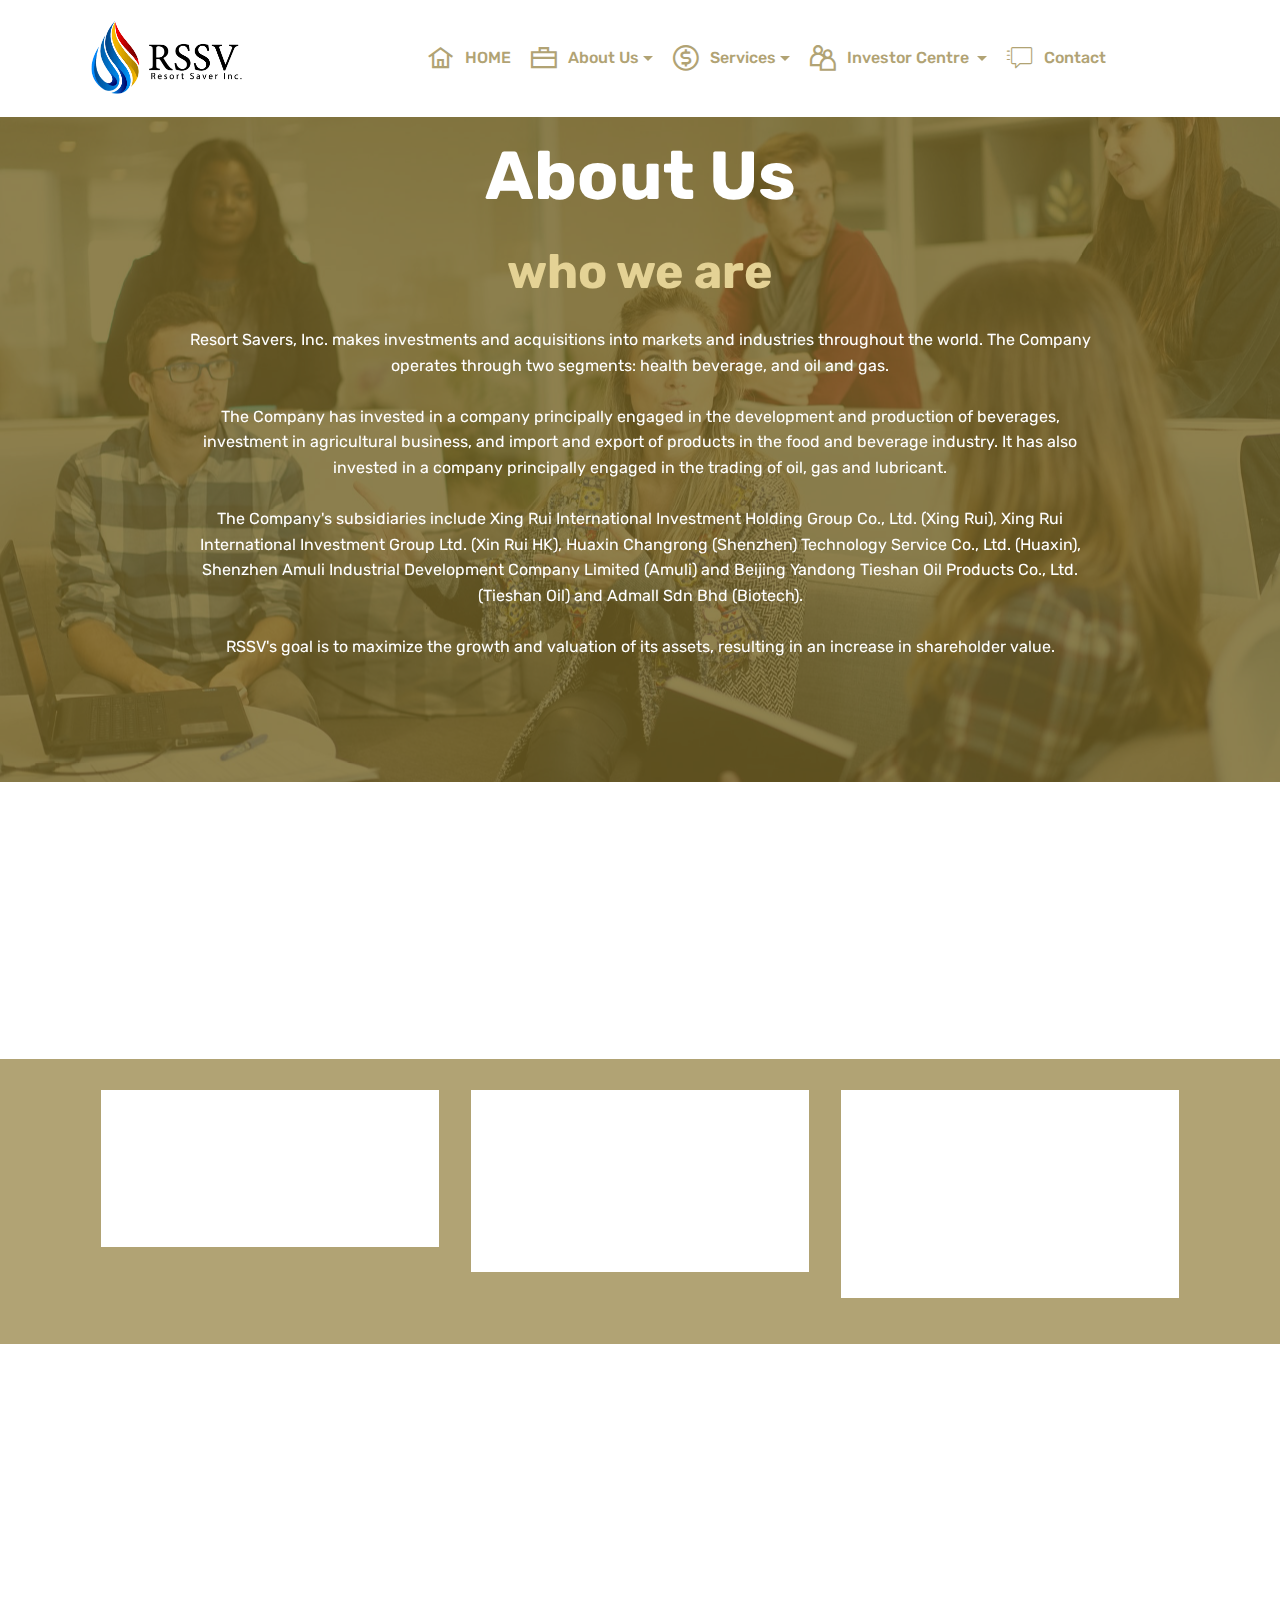
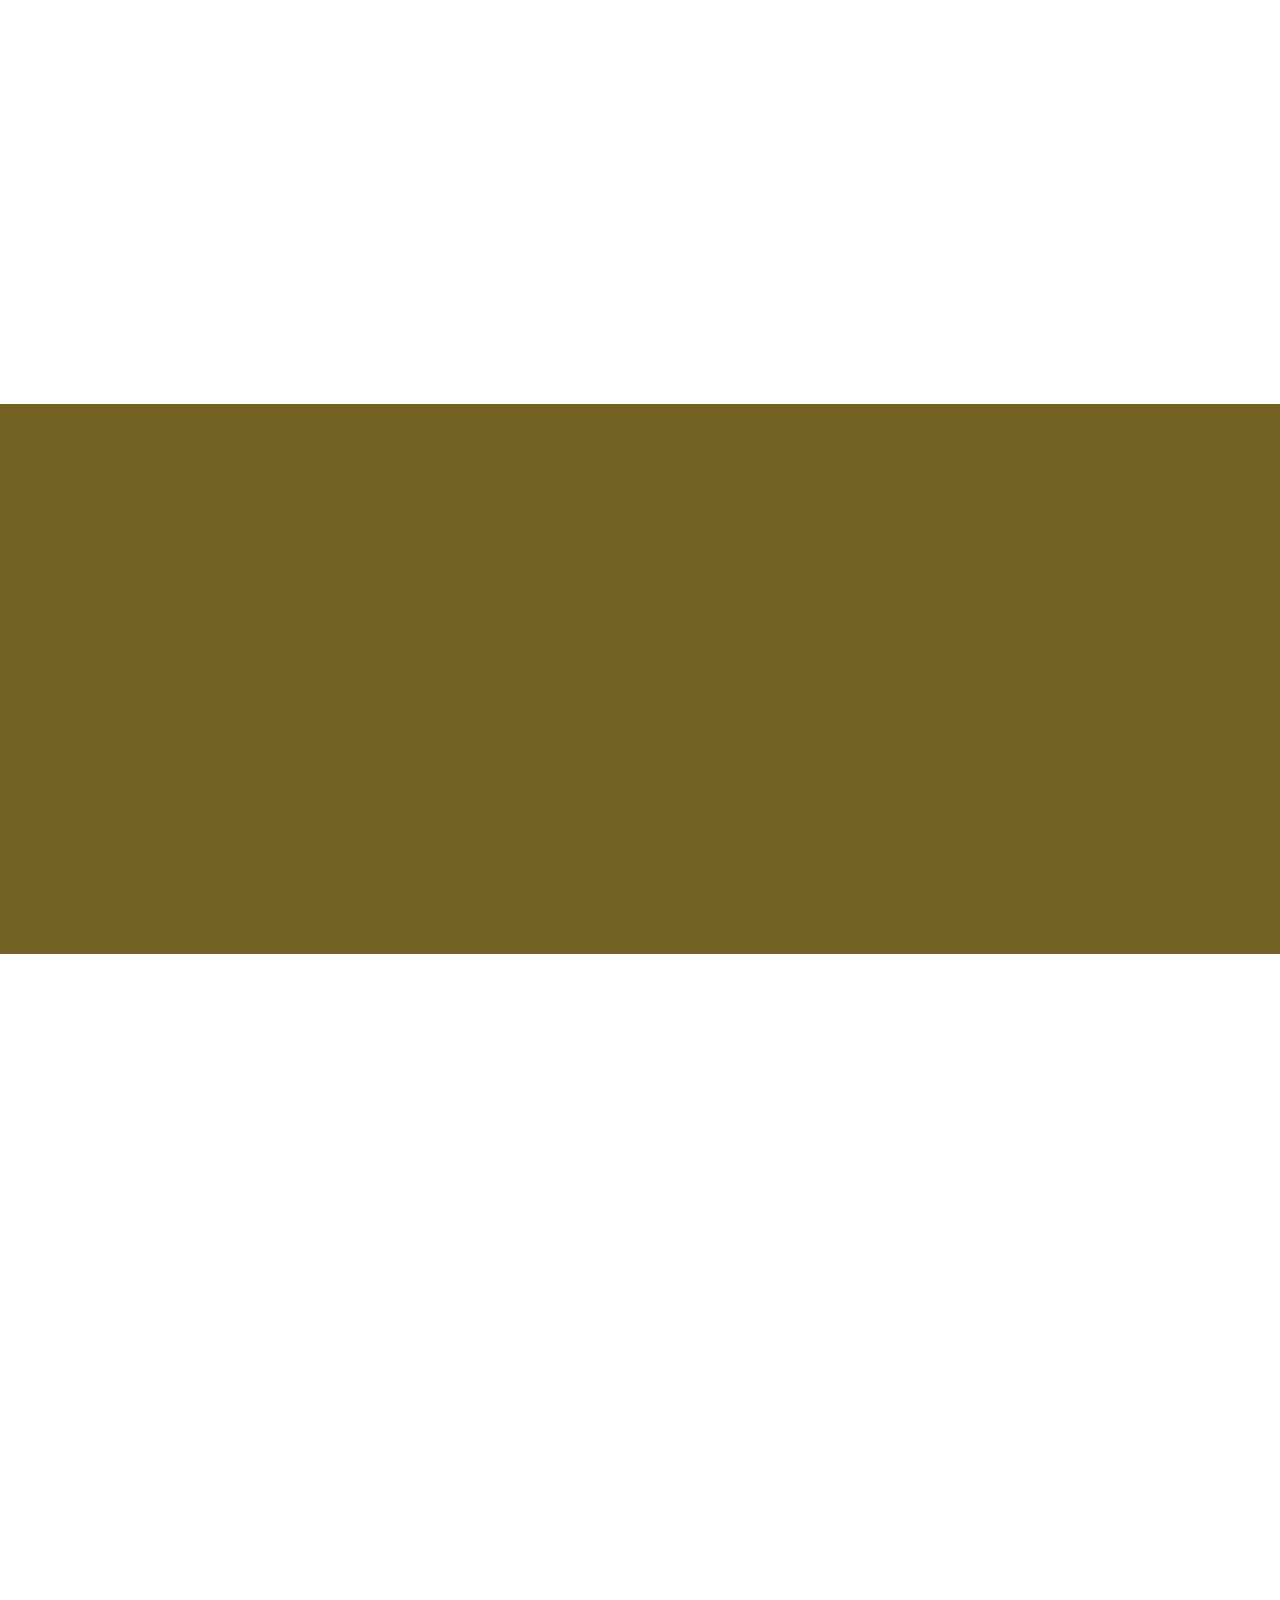
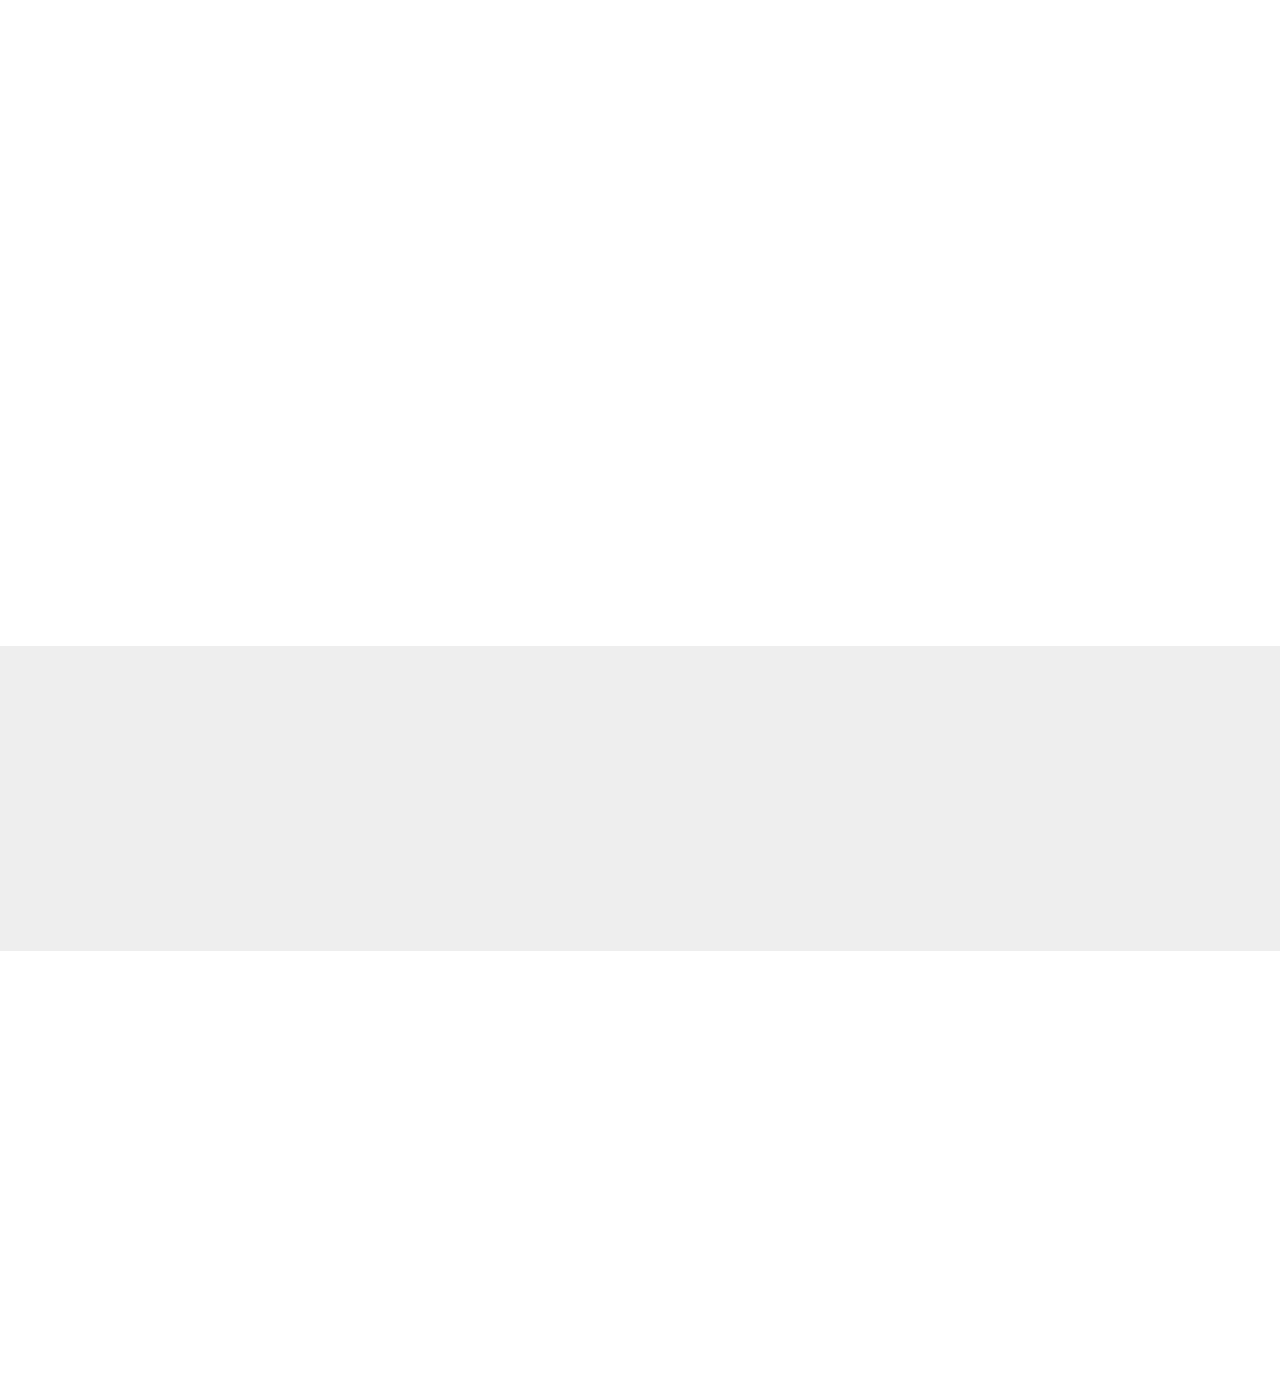
==== AboutUs.html @ a92df79d "create github pages" ====
<!DOCTYPE html>
<html  >
<head>
  
  <meta charset="UTF-8">
  <meta http-equiv="X-UA-Compatible" content="IE=edge">
  
  <meta name="viewport" content="width=device-width, initial-scale=1, minimum-scale=1">
  <link rel="shortcut icon" href="assets/images/rssv-logo-black-354x201.png" type="image/x-icon">
  <meta name="description" content="Resort Savers, Inc. makes investments and acquisitions into markets and industries throughout the world. The Company operates through two segments: health beverage, and oil and gas.">
  
  <title>About Us</title>
  <link rel="stylesheet" href="assets/web/assets/mobirise-icons2/mobirise2.css">
  <link rel="stylesheet" href="assets/web/assets/mobirise-icons/mobirise-icons.css">
  <link rel="stylesheet" href="assets/bootstrap/css/bootstrap.min.css">
  <link rel="stylesheet" href="assets/bootstrap/css/bootstrap-grid.min.css">
  <link rel="stylesheet" href="assets/bootstrap/css/bootstrap-reboot.min.css">
  <link rel="stylesheet" href="assets/dropdown/css/style.css">
  <link rel="stylesheet" href="assets/tether/tether.min.css">
  <link rel="stylesheet" href="assets/animatecss/animate.min.css">
  <link rel="stylesheet" href="assets/socicon/css/styles.css">
  <link rel="stylesheet" href="assets/theme/css/style.css">
  <link rel="preload" as="style" href="assets/mobirise/css/mbr-additional.css"><link rel="stylesheet" href="assets/mobirise/css/mbr-additional.css" type="text/css">
  
  
  
</head>
<body>
  <section class="menu cid-qTkzRZLJNu" once="menu" id="menu1-4">

    

    <nav class="navbar navbar-expand beta-menu navbar-dropdown align-items-center navbar-fixed-top navbar-toggleable-sm">
        <button class="navbar-toggler navbar-toggler-right" type="button" data-toggle="collapse" data-target="#navbarSupportedContent" aria-controls="navbarSupportedContent" aria-expanded="false" aria-label="Toggle navigation">
            <div class="hamburger">
                <span></span>
                <span></span>
                <span></span>
                <span></span>
            </div>
        </button>
        <div class="menu-logo">
            <div class="navbar-brand">
                <span class="navbar-logo">
                    
                         <a href="index.html"><img src="assets/images/rssv-logo-black-354x201.png" alt="Centurion" title="" style="height: 6.3rem;"></a>
                    
                </span>
                
            </div>
        </div>
        <div class="collapse navbar-collapse" id="navbarSupportedContent">
            <ul class="navbar-nav nav-dropdown nav-right" data-app-modern-menu="true"><li class="nav-item"><a class="nav-link link text-danger display-4" href="index.html" aria-expanded="false"><span class="mobi-mbri mobi-mbri-home mbr-iconfont mbr-iconfont-btn"></span>
                        
                        HOME</a></li><li class="nav-item dropdown">
                    <a class="nav-link link dropdown-toggle text-danger display-4" href="page2.html" data-toggle="dropdown-submenu" aria-expanded="false"><span class="mobi-mbri mobi-mbri-briefcase mbr-iconfont mbr-iconfont-btn"></span>
                        
                        About Us
                    </a><div class="dropdown-menu"><a class="dropdown-item text-danger display-4" href="AboutUs.html#header1-g" aria-expanded="false">WHO WE ARE</a><a class="dropdown-item text-danger display-4" href="AboutUs.html#content4-k">MANAGEMENT TEAM</a></div>
                </li><li class="nav-item dropdown">
                    <a class="nav-link link dropdown-toggle text-danger display-4" href="page1.html" data-toggle="dropdown-submenu" aria-expanded="true"><span class="mobi-mbri mobi-mbri-cash mbr-iconfont mbr-iconfont-btn"></span>
                        
                        Services
                    </a><div class="dropdown-menu"><a class="dropdown-item text-danger display-4" href="Services.html#content5-8" aria-expanded="false">CORPORATE FIANANCE ADVISORY</a><a class="dropdown-item text-danger display-4" href="Services.html#features18-10" aria-expanded="false">ASSET MANAGEMENT</a><a class="dropdown-item text-danger display-4" href="Services.html#features11-12" aria-expanded="false">PRIVATE PLACEMENTS</a><a class="dropdown-item text-danger display-4" href="Services.html#content4-14" aria-expanded="false">BROKERAGE SERVICES &amp; RESEARCH</a></div>
                </li>
                <li class="nav-item dropdown"><a class="nav-link link dropdown-toggle text-danger display-4" href="page3.html" data-toggle="dropdown-submenu" aria-expanded="true"><span class="mobi-mbri mobi-mbri-users mbr-iconfont mbr-iconfont-btn"></span>Investor Centre&nbsp;</a><div class="dropdown-menu"><a class="dropdown-item text-danger display-4" href="page3.html#header16-15" aria-expanded="false">OVERVIEW</a><a class="dropdown-item text-danger display-4" href="page3.html#custom-html-16" aria-expanded="false">CORPORATE INFORMATION</a><a class="dropdown-item text-danger display-4" href="page3.html#content6-1l" aria-expanded="false">FINANCIAL REPORT</a><a class="dropdown-item text-danger display-4" href="page3.html#content4-1o" aria-expanded="false">PRESS CENTER</a></div></li><li class="nav-item"><a class="nav-link link text-danger display-4" href="page4.html"><span class="mbri-help mbr-iconfont mbr-iconfont-btn"></span>
                        Contact &nbsp; &nbsp; &nbsp; &nbsp; &nbsp; &nbsp; &nbsp; &nbsp; &nbsp; &nbsp;&nbsp;</a></li></ul>
            
        </div>
    </nav>
</section>

<section class="header1 cid-rGVNgiU6dk mbr-parallax-background" id="header1-g">

    

    <div class="mbr-overlay" style="opacity: 0.8; background-color: rgb(115, 97, 35);">
    </div>

    <div class="container">
        <div class="row justify-content-md-center">
            <div class="mbr-white col-md-10">
                <h1 class="mbr-section-title align-center mbr-bold pb-3 mbr-fonts-style display-1">
                    About Us</h1>
                <h3 class="mbr-section-subtitle align-center mbr-light pb-3 mbr-fonts-style display-2"><strong>
                    who we are</strong></h3>
                <p class="mbr-text align-center pb-3 mbr-fonts-style display-7">Resort Savers, Inc. makes investments and acquisitions into markets and industries throughout the world. The Company operates through two segments: health beverage, and oil and gas.<br><br> The Company has invested in a company principally engaged in the development and production of beverages, investment in agricultural business, and import and export of products in the food and beverage industry. It has also invested in a company principally engaged in the trading of oil, gas and lubricant.<br><br> The Company's subsidiaries include Xing Rui International Investment Holding Group Co., Ltd. (Xing Rui), Xing Rui International Investment Group Ltd. (Xin Rui HK), Huaxin Changrong (Shenzhen) Technology Service Co., Ltd. (Huaxin), Shenzhen Amuli Industrial Development Company Limited (Amuli) and Beijing Yandong Tieshan Oil Products Co., Ltd. (Tieshan Oil) and Admall Sdn Bhd (Biotech). <br><br>RSSV's goal is to maximize the growth and valuation of its assets, resulting in an increase in shareholder value.<br></p>
                
            </div>
        </div>
    </div>

</section>

<section class="mbr-section content4 cid-rGVPMkmlVe" id="content4-l">

    

    <div class="container">
        <div class="media-container-row">
            <div class="title col-12 col-md-8">
                <h2 class="align-center pb-3 mbr-fonts-style display-2"><strong>RSSV Values Embodiment</strong></h2>
                <h3 class="mbr-section-subtitle align-center mbr-light mbr-fonts-style display-5">RSSV uses private equity investment to create a secure and stable investment platform</h3>
                
            </div>
        </div>
    </div>
</section>

<section class="features4 cid-rGVPbKwwC6" id="features4-h">
    
         

    
    <div class="container">
        <div class="media-container-row">
            <div class="card p-3 col-12 col-md-6 col-lg-4">
                <div class="card-wrapper media-container-row media-container-row">
                    <div class="card-box">
                        
                        <p class="mbr-text mbr-fonts-style display-7">RSSV's five-year asset restructuring operation is operated by a highly experienced SGCI team.<br></p>
                    </div>
                </div>
            </div>

            <div class="card p-3 col-12 col-md-6 col-12 col-md-6 col-lg-4">
                <div class="card-wrapper media-container-row">
                    <div class="card-box">
                        
                        <p class="mbr-text mbr-fonts-style display-7">RSSV is very promising to complete the IPO listing in well-known exchanges within short time in the future.<br></p>
                    </div>
                </div>
            </div>

            <div class="card p-3 col-12 col-md-6 col-lg-4">
                <div class="card-wrapper media-container-row">
                    <div class="card-box">
                        
                        <p class="mbr-text mbr-fonts-style display-7">RSSV is constantly merging or acquiring companies with strong global profitability, it has successfully acquired 4 international hard asset companies.<br></p>
                    </div>
                </div>
            </div>

            
        </div>
    </div>
</section>

<section class="mbr-section content4 cid-rGVPLNZ3B2" id="content4-k">

    

    <div class="container">
        <div class="media-container-row">
            <div class="title col-12 col-md-8">
                <h2 class="align-center pb-3 mbr-fonts-style display-2"><strong>
                    MANAGEMENT TEAM</strong></h2>
                
                
            </div>
        </div>
    </div>
</section>

<section class="testimonials3 cid-rH7QtABEll" id="testimonials3-t">

    

    

    <div class="container">
        <div class="media-container-row">
            <div class="media-content px-3 align-self-center mbr-white py-2">
                <p class="mbr-text testimonial-text mbr-fonts-style display-7"><br>DS CHANG is fluent in French, English and Mandarin and started his career 25 years ago.<br><br>He had worked for one of the top 20 companies in France, move on to IT industry for 16 years and held important role as financial experts and long-term company directors.<br><br>2013, DS CHANG became the vice chairman of a French financial group, which is a listed sponsor of the NYSE Euronext. His clients comprise of companies from all around the world.<br><br>In 2016, DS CHANG established his own financial services companies SCGI and SANARCO, with offices in Paris, London, Frankfurt, Hong Kong and Beijing, providing consultancy services in lease financing, regular financing, project financing, investment funds, fund management, corporate restructuring, and corporate restructuring.<br></p>
                <p class="mbr-author-name pt-4 mb-2 mbr-fonts-style display-5">D.S. CHANG<br></p>
                <p class="mbr-author-desc mbr-fonts-style display-7">Founder | Honorary Chairman<br></p>
            </div>

            <div class="mbr-figure pl-lg-5" style="width: 60%;">
              <img src="assets/images/dscheng-478x535.png" alt="" title="">
            </div>
        </div>
    </div>
</section>

<section class="testimonials2 cid-rH7QFpDHvW" id="testimonials2-v">

    

    

    <div class="container">
        <div class="media-container-row">
            <div class="mbr-figure pr-lg-5" style="width: 60%;">
              <img src="assets/images/frederic-424x535.png" alt="" title="">
            </div>
            <div class="media-content px-3 align-self-center mbr-white py-2">
                    <p class="mbr-text testimonial-text mbr-fonts-style display-7"><br>Frederic Le BOURGEOIS had 30 years of banking experience and he successfully oversees the licensing processes of three banks.<br><br>He manages a European bank with a large number of CBR activities and revenues, so he has the most direct and deep understanding and vast experiences in ATM / ATF regulation, cross-border transactions and CBR.<br><br>He had held senior management positions in French and African banks. He is well versed in the management and regulation of European banks and the requirements and realities of banks in developing countries.<br><br>Frederic also served as Managing Director of the Paris subsidiary of the Independent Bank of Nigeria First Bank UK Limited. The subsidiary specializes in withdrawing Sahara's banking operations in South Africa and is responsible for all negotiations with the Bank of France, including licensing, regulatory oversight and customer base of 55 banks.<br></p>
                    <p class="mbr-author-name pt-4 mb-2 mbr-fonts-style display-5">Frederic Le BOURGEOIS<br></p>
                    <p class="mbr-author-desc mbr-fonts-style display-7">Founder | Chairman<br></p>
            </div>
        </div>
    </div>
</section>

<section class="testimonials3 cid-rH7QtSsbKl" id="testimonials3-u">

    

    

    <div class="container">
        <div class="media-container-row">
            <div class="media-content px-3 align-self-center mbr-white py-2">
                <p class="mbr-text testimonial-text mbr-fonts-style display-7"><br>In 2006, he received the title of DIMP Datoship in Malaysia which awarded by the Sultan of Pahang.<br> <br>In 2008, he received the Outstanding Entrepreneurship Award by Asia Pacific Entrepreneurship Awards (APEA) .<br> <br>During 2011, he has been conferred an honorary degree by Shenzhen University, China.<br><br>He received certificate of recognition and a doctorate in business administration by Hong Kong’s Victoria University .<br> <br>In 2012, he received the Merlin Award for his contribution to magic industry by Tony Hassini, founder of the International Magicians Society (IMS). <br> <br>In 2013, he received the Victoria University Chancellor Certification of Recognition .<br> <br>In 2014, he has been conferred an honorary degree by Carlton College, United States of America.<br><br>During 2014, he has also been Appointed as BIRO officer of weaponry and disciplinary for RELA (Jabatan Sukarelawan Malaysia) in Johor, Malaysia .<br><br>In 2015, he has been awarded the “Professor Emeritus of Business” by California University of International Business Studies.<br><br>in 2015, he received an honorary degree by France’s Sabi University.<br> <br>In 2016, he has been awarded by Sultan of Pahang with the title of SSAP Datoship (Dato’ Sri) in Malaysia .<br><br>In 2017, he has been awarded as a Record-Holder (Under Business Edition) by The Malaysia Book of Records . <br> <br>In 2018, he received a Diploma in Blockchain from the Southwest State University of Russia. <br> <br>In 2019, he was appointed chairman of the Malaysian (Asia) Blockchain Group.<br> <br>Dato’ Sri Dr Patrick Tan received the 2018 Chinese Role Model Pioneer Award as one of the Malaysian Chinese representatives to be awarded with a prestigious recognition in the  2019 Chinese Spring Festival &amp; Gala and Role Models Festival in Beijing. <br> <br>In 2019, he won the honour of the 4th "Global Outstanding Young Leader" issued by Hong Kong Asia Weekly.<br></p>
                <p class="mbr-author-name pt-4 mb-2 mbr-fonts-style display-5">Dato’ Sri Dr. Patrick Tan&nbsp;<br></p>
                <p class="mbr-author-desc mbr-fonts-style display-7">Founder and Chairman of ADMALL Sdn Bhd&nbsp;<br></p>
            </div>

            <div class="mbr-figure pl-lg-5" style="width: 60%;">
              <img src="assets/images/patrick-472x531.png" alt="" title="">
            </div>
        </div>
    </div>
</section>

<section class="mbr-section content5 cid-rH7W0Ohdhb mbr-parallax-background" id="content5-y">

    

    

    <div class="container">
        <div class="media-container-row">
            <div class="title col-12 col-md-8">
                <h2 class="align-center mbr-bold mbr-white pb-3 mbr-fonts-style display-1">"It takes two flints to make a fire."&nbsp;</h2>
                <h3 class="mbr-section-subtitle align-center mbr-light mbr-white pb-3 mbr-fonts-style display-5">Louisa May Alcott</h3>
                
                
            </div>
        </div>
    </div>
</section>

<section class="cid-rHRpn0ZNMs mbr-reveal" id="footer1-1h">

    

    

    <div class="container">
        <div class="media-container-row content text-white">
            <div class="col-12 col-md-3">
                <div class="media-wrap">
                    <a href="#">
                        <img src="assets/images/rssv-logo-black-354x201.png" alt="" title="">
                    </a>
                </div>
            </div>
            <div class="col-12 col-md-3 mbr-fonts-style display-7">
                <h5 class="pb-3">
                    RSSV [Headquater]</h5>
                <p class="mbr-text">1004 Commercial Avenue Suite 509 Anacortes, WA 98221, United States</p>
            </div>
            <div class="col-12 col-md-3 mbr-fonts-style display-7">
                <h5 class="pb-3">
                    RSSV [Malaysia]</h5>
                <p class="mbr-text">Level 11, Tower 4, Puchong Financial Corporate Centre (PFCC)<br>Jalan Puteri 1/2, Bandar Puteri, 47100 Puchong, Malaysia<br><br>Contact No.: +603 8600 0313</p>
            </div>
            <div class="col-12 col-md-3 mbr-fonts-style display-7">
                <h5 class="pb-3">
                    Links
                </h5>
                <p class="mbr-text">Nasdaq</p>
            </div>
        </div>
        <div class="footer-lower">
            <div class="media-container-row">
                <div class="col-sm-12">
                    <hr>
                </div>
            </div>
            <div class="media-container-row mbr-white">
                <div class="col-sm-6 copyright">
                    <p class="mbr-text mbr-fonts-style display-7">
                        © Copyright 2019 ResortSaverInc. - All Rights Reserved
                    </p>
                </div>
                <div class="col-md-6">
                    
                </div>
            </div>
        </div>
    </div>
</section>


  <script src="assets/web/assets/jquery/jquery.min.js"></script>
  <script src="assets/popper/popper.min.js"></script>
  <script src="assets/bootstrap/js/bootstrap.min.js"></script>
  <script src="assets/smoothscroll/smooth-scroll.js"></script>
  <script src="assets/dropdown/js/nav-dropdown.js"></script>
  <script src="assets/dropdown/js/navbar-dropdown.js"></script>
  <script src="assets/tether/tether.min.js"></script>
  <script src="assets/viewportchecker/jquery.viewportchecker.js"></script>
  <script src="assets/parallax/jarallax.min.js"></script>
  <script src="assets/touchswipe/jquery.touch-swipe.min.js"></script>
  <script src="assets/theme/js/script.js"></script>
  
  
 <div id="scrollToTop" class="scrollToTop mbr-arrow-up"><a style="text-align: center;"><i class="mbr-arrow-up-icon mbr-arrow-up-icon-cm cm-icon cm-icon-smallarrow-up"></i></a></div>
    <input name="animation" type="hidden">
  </body>
</html>
---- assets/web/assets/mobirise-icons2/mobirise2.css ----
@font-face {
  font-family: 'Moririse2';
  font-display: swap;
  src:  url('mobirise2.eot?f2bix4');
  src:  url('mobirise2.eot?f2bix4#iefix') format('embedded-opentype'),
    url('mobirise2.ttf?f2bix4') format('truetype'),
    url('mobirise2.woff?f2bix4') format('woff'),
    url('mobirise2.svg?f2bix4#mobirise2') format('svg');
  font-weight: normal;
  font-style: normal;
}

[class^="mobi-"], [class*=" mobi-"] {
  /* use !important to prevent issues with browser extensions that change fonts */
  font-family: 'Moririse2' !important;
  speak: none;
  font-style: normal;
  font-weight: normal;
  font-variant: normal;
  text-transform: none;
  line-height: 1;

  /* Better Font Rendering =========== */
  -webkit-font-smoothing: antialiased;
  -moz-osx-font-smoothing: grayscale;
}

.mobi-mbri-add-submenu:before {
  content: "\e900";
}
.mobi-mbri-alert:before {
  content: "\e901";
}
.mobi-mbri-align-center:before {
  content: "\e902";
}
.mobi-mbri-align-justify:before {
  content: "\e903";
}
.mobi-mbri-align-left:before {
  content: "\e904";
}
.mobi-mbri-align-right:before {
  content: "\e905";
}
.mobi-mbri-android:before {
  content: "\e906";
}
.mobi-mbri-apple:before {
  content: "\e907";
}
.mobi-mbri-arrow-down:before {
  content: "\e908";
}
.mobi-mbri-arrow-next:before {
  content: "\e909";
}
.mobi-mbri-arrow-prev:before {
  content: "\e90a";
}
.mobi-mbri-arrow-up:before {
  content: "\e90b";
}
.mobi-mbri-bold:before {
  content: "\e90c";
}
.mobi-mbri-bookmark:before {
  content: "\e90d";
}
.mobi-mbri-bootstrap:before {
  content: "\e90e";
}
.mobi-mbri-briefcase:before {
  content: "\e90f";
}
.mobi-mbri-browse:before {
  content: "\e910";
}
.mobi-mbri-bulleted-list:before {
  content: "\e911";
}
.mobi-mbri-calendar:before {
  content: "\e912";
}
.mobi-mbri-camera:before {
  content: "\e913";
}
.mobi-mbri-cart-add:before {
  content: "\e914";
}
.mobi-mbri-cart-full:before {
  content: "\e915";
}
.mobi-mbri-cash:before {
  content: "\e916";
}
.mobi-mbri-change-style:before {
  content: "\e917";
}
.mobi-mbri-chat:before {
  content: "\e918";
}
.mobi-mbri-clock:before {
  content: "\e919";
}
.mobi-mbri-close:before {
  content: "\e91a";
}
.mobi-mbri-cloud:before {
  content: "\e91b";
}
.mobi-mbri-code:before {
  content: "\e91c";
}
.mobi-mbri-contact-form:before {
  content: "\e91d";
}
.mobi-mbri-credit-card:before {
  content: "\e91e";
}
.mobi-mbri-cursor-click:before {
  content: "\e91f";
}
.mobi-mbri-cust-feedback:before {
  content: "\e920";
}
.mobi-mbri-database:before {
  content: "\e921";
}
.mobi-mbri-delivery:before {
  content: "\e922";
}
.mobi-mbri-desktop:before {
  content: "\e923";
}
.mobi-mbri-devices:before {
  content: "\e924";
}
.mobi-mbri-down:before {
  content: "\e925";
}
.mobi-mbri-download-2:before {
  content: "\e926";
}
.mobi-mbri-download:before {
  content: "\e927";
}
.mobi-mbri-drag-n-drop-2:before {
  content: "\e928";
}
.mobi-mbri-drag-n-drop:before {
  content: "\e929";
}
.mobi-mbri-edit-2:before {
  content: "\e92a";
}
.mobi-mbri-edit:before {
  content: "\e92b";
}
.mobi-mbri-error:before {
  content: "\e92c";
}
.mobi-mbri-extension:before {
  content: "\e92d";
}
.mobi-mbri-features:before {
  content: "\e92e";
}
.mobi-mbri-file:before {
  content: "\e92f";
}
.mobi-mbri-flag:before {
  content: "\e930";
}
.mobi-mbri-folder:before {
  content: "\e931";
}
.mobi-mbri-gift:before {
  content: "\e932";
}
.mobi-mbri-github:before {
  content: "\e933";
}
.mobi-mbri-globe-2:before {
  content: "\e934";
}
.mobi-mbri-globe:before {
  content: "\e935";
}
.mobi-mbri-growing-chart:before {
  content: "\e936";
}
.mobi-mbri-hearth:before {
  content: "\e937";
}
.mobi-mbri-help:before {
  content: "\e938";
}
.mobi-mbri-home:before {
  content: "\e939";
}
.mobi-mbri-hot-cup:before {
  content: "\e93a";
}
.mobi-mbri-idea:before {
  content: "\e93b";
}
.mobi-mbri-image-gallery:before {
  content: "\e93c";
}
.mobi-mbri-image-slider:before {
  content: "\e93d";
}
.mobi-mbri-info:before {
  content: "\e93e";
}
.mobi-mbri-italic:before {
  content: "\e93f";
}
.mobi-mbri-key:before {
  content: "\e940";
}
.mobi-mbri-laptop:before {
  content: "\e941";
}
.mobi-mbri-layers:before {
  content: "\e942";
}
.mobi-mbri-left-right:before {
  content: "\e943";
}
.mobi-mbri-left:before {
  content: "\e944";
}
.mobi-mbri-letter:before {
  content: "\e945";
}
.mobi-mbri-like:before {
  content: "\e946";
}
.mobi-mbri-link:before {
  content: "\e947";
}
.mobi-mbri-lock:before {
  content: "\e948";
}
.mobi-mbri-login:before {
  content: "\e949";
}
.mobi-mbri-logout:before {
  content: "\e94a";
}
.mobi-mbri-magic-stick:before {
  content: "\e94b";
}
.mobi-mbri-map-pin:before {
  content: "\e94c";
}
.mobi-mbri-menu:before {
  content: "\e94d";
}
.mobi-mbri-mobile-2:before {
  content: "\e94e";
}
.mobi-mbri-mobile-horizontal:before {
  content: "\e94f";
}
.mobi-mbri-mobile:before {
  content: "\e950";
}
.mobi-mbri-mobirise:before {
  content: "\e951";
}
.mobi-mbri-more-horizontal:before {
  content: "\e952";
}
.mobi-mbri-more-vertical:before {
  content: "\e953";
}
.mobi-mbri-music:before {
  content: "\e954";
}
.mobi-mbri-new-file:before {
  content: "\e955";
}
.mobi-mbri-numbered-list:before {
  content: "\e956";
}
.mobi-mbri-opened-folder:before {
  content: "\e957";
}
.mobi-mbri-pages:before {
  content: "\e958";
}
.mobi-mbri-paper-plane:before {
  content: "\e959";
}
.mobi-mbri-paperclip:before {
  content: "\e95a";
}
.mobi-mbri-phone:before {
  content: "\e95b";
}
.mobi-mbri-photo:before {
  content: "\e95c";
}
.mobi-mbri-photos:before {
  content: "\e95d";
}
.mobi-mbri-pin:before {
  content: "\e95e";
}
.mobi-mbri-play:before {
  content: "\e95f";
}
.mobi-mbri-plus:before {
  content: "\e960";
}
.mobi-mbri-preview:before {
  content: "\e961";
}
.mobi-mbri-print:before {
  content: "\e962";
}
.mobi-mbri-protect:before {
  content: "\e963";
}
.mobi-mbri-question:before {
  content: "\e964";
}
.mobi-mbri-quote-left:before {
  content: "\e965";
}
.mobi-mbri-quote-right:before {
  content: "\e966";
}
.mobi-mbri-redo:before {
  content: "\e967";
}
.mobi-mbri-refresh:before {
  content: "\e968";
}
.mobi-mbri-responsive-2:before {
  content: "\e969";
}
.mobi-mbri-responsive:before {
  content: "\e96a";
}
.mobi-mbri-right:before {
  content: "\e96b";
}
.mobi-mbri-rocket:before {
  content: "\e96c";
}
.mobi-mbri-sad-face:before {
  content: "\e96d";
}
.mobi-mbri-sale:before {
  content: "\e96e";
}
.mobi-mbri-save:before {
  content: "\e96f";
}
.mobi-mbri-search:before {
  content: "\e970";
}
.mobi-mbri-setting-2:before {
  content: "\e971";
}
.mobi-mbri-setting-3:before {
  content: "\e972";
}
.mobi-mbri-setting:before {
  content: "\e973";
}
.mobi-mbri-share:before {
  content: "\e974";
}
.mobi-mbri-shopping-bag:before {
  content: "\e975";
}
.mobi-mbri-shopping-basket:before {
  content: "\e976";
}
.mobi-mbri-shopping-cart:before {
  content: "\e977";
}
.mobi-mbri-sites:before {
  content: "\e978";
}
.mobi-mbri-smile-face:before {
  content: "\e979";
}
.mobi-mbri-speed:before {
  content: "\e97a";
}
.mobi-mbri-star:before {
  content: "\e97b";
}
.mobi-mbri-success:before {
  content: "\e97c";
}
.mobi-mbri-sun:before {
  content: "\e97d";
}
.mobi-mbri-sun2:before {
  content: "\e97e";
}
.mobi-mbri-tablet-vertical:before {
  content: "\e97f";
}
.mobi-mbri-tablet:before {
  content: "\e980";
}
.mobi-mbri-target:before {
  content: "\e981";
}
.mobi-mbri-timer:before {
  content: "\e982";
}
.mobi-mbri-to-ftp:before {
  content: "\e983";
}
.mobi-mbri-to-local-drive:before {
  content: "\e984";
}
.mobi-mbri-touch-swipe:before {
  content: "\e985";
}
.mobi-mbri-touch:before {
  content: "\e986";
}
.mobi-mbri-trash:before {
  content: "\e987";
}
.mobi-mbri-underline:before {
  content: "\e988";
}
.mobi-mbri-undo:before {
  content: "\e989";
}
.mobi-mbri-unlink:before {
  content: "\e98a";
}
.mobi-mbri-unlock:before {
  content: "\e98b";
}
.mobi-mbri-up-down:before {
  content: "\e98c";
}
.mobi-mbri-up:before {
  content: "\e98d";
}
.mobi-mbri-update:before {
  content: "\e98e";
}
.mobi-mbri-upload-2:before {
  content: "\e98f";
}
.mobi-mbri-upload:before {
  content: "\e990";
}
.mobi-mbri-user-2:before {
  content: "\e991";
}
.mobi-mbri-user:before {
  content: "\e992";
}
.mobi-mbri-users:before {
  content: "\e993";
}
.mobi-mbri-video-play:before {
  content: "\e994";
}
.mobi-mbri-video:before {
  content: "\e995";
}
.mobi-mbri-watch:before {
  content: "\e996";
}
.mobi-mbri-website-theme-2:before {
  content: "\e997";
}
.mobi-mbri-website-theme:before {
  content: "\e998";
}
.mobi-mbri-wifi:before {
  content: "\e999";
}
.mobi-mbri-windows:before {
  content: "\e99a";
}
.mobi-mbri-zoom-in:before {
  content: "\e99b";
}
.mobi-mbri-zoom-out:before {
  content: "\e99c";
}
---- assets/web/assets/mobirise-icons/mobirise-icons.css ----
@font-face {
  font-family: 'MobiriseIcons';
  src:  url('mobirise-icons.eot?spat4u');
  src:  url('mobirise-icons.eot?spat4u#iefix') format('embedded-opentype'),
    url('mobirise-icons.ttf?spat4u') format('truetype'),
    url('mobirise-icons.woff?spat4u') format('woff'),
    url('mobirise-icons.svg?spat4u#MobiriseIcons') format('svg');
  font-weight: normal;
  font-style: normal;
  font-display: swap;
}

[class^="mbri-"], [class*=" mbri-"] {
  /* use !important to prevent issues with browser extensions that change fonts */
  font-family: MobiriseIcons !important;
  speak: none;
  font-style: normal;
  font-weight: normal;
  font-variant: normal;
  text-transform: none;
  line-height: 1;

  /* Better Font Rendering =========== */
  -webkit-font-smoothing: antialiased;
  -moz-osx-font-smoothing: grayscale;
}

.mbri-add-submenu:before {
  content: "\e900";
}
.mbri-alert:before {
  content: "\e901";
}
.mbri-align-center:before {
  content: "\e902";
}
.mbri-align-justify:before {
  content: "\e903";
}
.mbri-align-left:before {
  content: "\e904";
}
.mbri-align-right:before {
  content: "\e905";
}
.mbri-android:before {
  content: "\e906";
}
.mbri-apple:before {
  content: "\e907";
}
.mbri-arrow-down:before {
  content: "\e908";
}
.mbri-arrow-next:before {
  content: "\e909";
}
.mbri-arrow-prev:before {
  content: "\e90a";
}
.mbri-arrow-up:before {
  content: "\e90b";
}
.mbri-bold:before {
  content: "\e90c";
}
.mbri-bookmark:before {
  content: "\e90d";
}
.mbri-bootstrap:before {
  content: "\e90e";
}
.mbri-briefcase:before {
  content: "\e90f";
}
.mbri-browse:before {
  content: "\e910";
}
.mbri-bulleted-list:before {
  content: "\e911";
}
.mbri-calendar:before {
  content: "\e912";
}
.mbri-camera:before {
  content: "\e913";
}
.mbri-cart-add:before {
  content: "\e914";
}
.mbri-cart-full:before {
  content: "\e915";
}
.mbri-cash:before {
  content: "\e916";
}
.mbri-change-style:before {
  content: "\e917";
}
.mbri-chat:before {
  content: "\e918";
}
.mbri-clock:before {
  content: "\e919";
}
.mbri-close:before {
  content: "\e91a";
}
.mbri-cloud:before {
  content: "\e91b";
}
.mbri-code:before {
  content: "\e91c";
}
.mbri-contact-form:before {
  content: "\e91d";
}
.mbri-credit-card:before {
  content: "\e91e";
}
.mbri-cursor-click:before {
  content: "\e91f";
}
.mbri-cust-feedback:before {
  content: "\e920";
}
.mbri-database:before {
  content: "\e921";
}
.mbri-delivery:before {
  content: "\e922";
}
.mbri-desktop:before {
  content: "\e923";
}
.mbri-devices:before {
  content: "\e924";
}
.mbri-down:before {
  content: "\e925";
}
.mbri-download:before {
  content: "\e989";
}
.mbri-drag-n-drop:before {
  content: "\e927";
}
.mbri-drag-n-drop2:before {
  content: "\e928";
}
.mbri-edit:before {
  content: "\e929";
}
.mbri-edit2:before {
  content: "\e92a";
}
.mbri-error:before {
  content: "\e92b";
}
.mbri-extension:before {
  content: "\e92c";
}
.mbri-features:before {
  content: "\e92d";
}
.mbri-file:before {
  content: "\e92e";
}
.mbri-flag:before {
  content: "\e92f";
}
.mbri-folder:before {
  content: "\e930";
}
.mbri-gift:before {
  content: "\e931";
}
.mbri-github:before {
  content: "\e932";
}
.mbri-globe:before {
  content: "\e933";
}
.mbri-globe-2:before {
  content: "\e934";
}
.mbri-growing-chart:before {
  content: "\e935";
}
.mbri-hearth:before {
  content: "\e936";
}
.mbri-help:before {
  content: "\e937";
}
.mbri-home:before {
  content: "\e938";
}
.mbri-hot-cup:before {
  content: "\e939";
}
.mbri-idea:before {
  content: "\e93a";
}
.mbri-image-gallery:before {
  content: "\e93b";
}
.mbri-image-slider:before {
  content: "\e93c";
}
.mbri-info:before {
  content: "\e93d";
}
.mbri-italic:before {
  content: "\e93e";
}
.mbri-key:before {
  content: "\e93f";
}
.mbri-laptop:before {
  content: "\e940";
}
.mbri-layers:before {
  content: "\e941";
}
.mbri-left-right:before {
  content: "\e942";
}
.mbri-left:before {
  content: "\e943";
}
.mbri-letter:before {
  content: "\e944";
}
.mbri-like:before {
  content: "\e945";
}
.mbri-link:before {
  content: "\e946";
}
.mbri-lock:before {
  content: "\e947";
}
.mbri-login:before {
  content: "\e948";
}
.mbri-logout:before {
  content: "\e949";
}
.mbri-magic-stick:before {
  content: "\e94a";
}
.mbri-map-pin:before {
  content: "\e94b";
}
.mbri-menu:before {
  content: "\e94c";
}
.mbri-mobile:before {
  content: "\e94d";
}
.mbri-mobile2:before {
  content: "\e94e";
}
.mbri-mobirise:before {
  content: "\e94f";
}
.mbri-more-horizontal:before {
  content: "\e950";
}
.mbri-more-vertical:before {
  content: "\e951";
}
.mbri-music:before {
  content: "\e952";
}
.mbri-new-file:before {
  content: "\e953";
}
.mbri-numbered-list:before {
  content: "\e954";
}
.mbri-opened-folder:before {
  content: "\e955";
}
.mbri-pages:before {
  content: "\e956";
}
.mbri-paper-plane:before {
  content: "\e957";
}
.mbri-paperclip:before {
  content: "\e958";
}
.mbri-photo:before {
  content: "\e959";
}
.mbri-photos:before {
  content: "\e95a";
}
.mbri-pin:before {
  content: "\e95b";
}
.mbri-play:before {
  content: "\e95c";
}
.mbri-plus:before {
  content: "\e95d";
}
.mbri-preview:before {
  content: "\e95e";
}
.mbri-print:before {
  content: "\e95f";
}
.mbri-protect:before {
  content: "\e960";
}
.mbri-question:before {
  content: "\e961";
}
.mbri-quote-left:before {
  content: "\e962";
}
.mbri-quote-right:before {
  content: "\e963";
}
.mbri-refresh:before {
  content: "\e964";
}
.mbri-responsive:before {
  content: "\e965";
}
.mbri-right:before {
  content: "\e966";
}
.mbri-rocket:before {
  content: "\e967";
}
.mbri-sad-face:before {
  content: "\e968";
}
.mbri-sale:before {
  content: "\e969";
}
.mbri-save:before {
  content: "\e96a";
}
.mbri-search:before {
  content: "\e96b";
}
.mbri-setting:before {
  content: "\e96c";
}
.mbri-setting2:before {
  content: "\e96d";
}
.mbri-setting3:before {
  content: "\e96e";
}
.mbri-share:before {
  content: "\e96f";
}
.mbri-shopping-bag:before {
  content: "\e970";
}
.mbri-shopping-basket:before {
  content: "\e971";
}
.mbri-shopping-cart:before {
  content: "\e972";
}
.mbri-sites:before {
  content: "\e973";
}
.mbri-smile-face:before {
  content: "\e974";
}
.mbri-speed:before {
  content: "\e975";
}
.mbri-star:before {
  content: "\e976";
}
.mbri-success:before {
  content: "\e977";
}
.mbri-sun:before {
  content: "\e978";
}
.mbri-sun2:before {
  content: "\e979";
}
.mbri-tablet:before {
  content: "\e97a";
}
.mbri-tablet-vertical:before {
  content: "\e97b";
}
.mbri-target:before {
  content: "\e97c";
}
.mbri-timer:before {
  content: "\e97d";
}
.mbri-to-ftp:before {
  content: "\e97e";
}
.mbri-to-local-drive:before {
  content: "\e97f";
}
.mbri-touch-swipe:before {
  content: "\e980";
}
.mbri-touch:before {
  content: "\e981";
}
.mbri-trash:before {
  content: "\e982";
}
.mbri-underline:before {
  content: "\e983";
}
.mbri-unlink:before {
  content: "\e984";
}
.mbri-unlock:before {
  content: "\e985";
}
.mbri-up-down:before {
  content: "\e986";
}
.mbri-up:before {
  content: "\e987";
}
.mbri-update:before {
  content: "\e988";
}
.mbri-upload:before {
 content: "\e926"; 
}
.mbri-user:before {
  content: "\e98a";
}
.mbri-user2:before {
  content: "\e98b";
}
.mbri-users:before {
  content: "\e98c";
}
.mbri-video:before {
  content: "\e98d";
}
.mbri-video-play:before {
  content: "\e98e";
}
.mbri-watch:before {
  content: "\e98f";
}
.mbri-website-theme:before {
  content: "\e990";
}
.mbri-wifi:before {
  content: "\e991";
}
.mbri-windows:before {
  content: "\e992";
}
.mbri-zoom-out:before {
  content: "\e993";
}
.mbri-redo:before {
  content: "\e994";
}
.mbri-undo:before {
  content: "\e995";
}
---- assets/dropdown/css/style.css ----
.navbar-dropdown {
  left: 0;
  padding: 0;
  position: absolute;
  right: 0;
  top: 0;
  transition: all 0.45s ease;
  z-index: 1030;
  background: #282828; }
  .navbar-dropdown .navbar-logo {
    margin-right: 0.8rem;
    transition: margin 0.3s ease-in-out;
    vertical-align: middle; }
    .navbar-dropdown .navbar-logo img {
      height: 3.125rem;
      transition: all 0.3s ease-in-out; }
    .navbar-dropdown .navbar-logo.mbr-iconfont {
      font-size: 3.125rem;
      line-height: 3.125rem; }
  .navbar-dropdown .navbar-caption {
    font-weight: 700;
    white-space: normal;
    vertical-align: -4px;
    line-height: 3.125rem !important; }
    .navbar-dropdown .navbar-caption, .navbar-dropdown .navbar-caption:hover {
      color: inherit;
      text-decoration: none; }
  .navbar-dropdown .mbr-iconfont + .navbar-caption {
    vertical-align: -1px; }
  .navbar-dropdown.navbar-fixed-top {
    position: fixed; }
  .navbar-dropdown .navbar-brand span {
    vertical-align: -4px; }
  .navbar-dropdown.bg-color.transparent {
    background: none; }
  .navbar-dropdown.navbar-short .navbar-brand {
    padding: 0.625rem 0; }
    .navbar-dropdown.navbar-short .navbar-brand span {
      vertical-align: -1px; }
  .navbar-dropdown.navbar-short .navbar-caption {
    line-height: 2.375rem !important;
    vertical-align: -2px; }
  .navbar-dropdown.navbar-short .navbar-logo {
    margin-right: 0.5rem; }
    .navbar-dropdown.navbar-short .navbar-logo img {
      height: 2.375rem; }
    .navbar-dropdown.navbar-short .navbar-logo.mbr-iconfont {
      font-size: 2.375rem;
      line-height: 2.375rem; }
  .navbar-dropdown.navbar-short .mbr-table-cell {
    height: 3.625rem; }
  .navbar-dropdown .navbar-close {
    left: 0.6875rem;
    position: fixed;
    top: 0.75rem;
    z-index: 1000; }
  .navbar-dropdown .hamburger-icon {
    content: "";
    display: inline-block;
    vertical-align: middle;
    width: 16px;
    -webkit-box-shadow: 0 -6px 0 1px #282828,0 0 0 1px #282828,0 6px 0 1px #282828;
    -moz-box-shadow: 0 -6px 0 1px #282828,0 0 0 1px #282828,0 6px 0 1px #282828;
    box-shadow: 0 -6px 0 1px #282828,0 0 0 1px #282828,0 6px 0 1px #282828; }

.dropdown-menu .dropdown-toggle[data-toggle="dropdown-submenu"]::after {
  border-bottom: 0.35em solid transparent;
  border-left: 0.35em solid;
  border-right: 0;
  border-top: 0.35em solid transparent;
  margin-left: 0.3rem; }

.dropdown-menu .dropdown-item:focus {
  outline: 0; }

.nav-dropdown {
  font-size: 0.75rem;
  font-weight: 500;
  height: auto !important; }
  .nav-dropdown .nav-btn {
    padding-left: 1rem; }
  .nav-dropdown .link {
    margin: .667em 1.667em;
    font-weight: 500;
    padding: 0;
    transition: color .2s ease-in-out; }
    .nav-dropdown .link.dropdown-toggle {
      margin-right: 2.583em; }
      .nav-dropdown .link.dropdown-toggle::after {
        margin-left: .25rem;
        border-top: 0.35em solid;
        border-right: 0.35em solid transparent;
        border-left: 0.35em solid transparent;
        border-bottom: 0; }
      .nav-dropdown .link.dropdown-toggle[aria-expanded="true"] {
        margin: 0;
        padding: 0.667em 3.263em  0.667em 1.667em; }
  .nav-dropdown .link::after,
  .nav-dropdown .dropdown-item::after {
    color: inherit; }
  .nav-dropdown .btn {
    font-size: 0.75rem;
    font-weight: 700;
    letter-spacing: 0;
    margin-bottom: 0;
    padding-left: 1.25rem;
    padding-right: 1.25rem; }
  .nav-dropdown .dropdown-menu {
    border-radius: 0;
    border: 0;
    left: 0;
    margin: 0;
    padding-bottom: 1.25rem;
    padding-top: 1.25rem;
    position: relative; }
  .nav-dropdown .dropdown-submenu {
    margin-left: 0.125rem;
    top: 0; }
  .nav-dropdown .dropdown-item {
    font-weight: 500;
    line-height: 2;
    padding: 0.3846em 4.615em 0.3846em 1.5385em;
    position: relative;
    transition: color .2s ease-in-out, background-color .2s ease-in-out; }
    .nav-dropdown .dropdown-item::after {
      margin-top: -0.3077em;
      position: absolute;
      right: 1.1538em;
      top: 50%; }
    .nav-dropdown .dropdown-item:focus, .nav-dropdown .dropdown-item:hover {
      background: none; }

@media (max-width: 767px) {
  .nav-dropdown.navbar-toggleable-sm {
    bottom: 0;
    display: none;
    left: 0;
    overflow-x: hidden;
    position: fixed;
    top: 0;
    transform: translateX(-100%);
    -ms-transform: translateX(-100%);
    -webkit-transform: translateX(-100%);
    width: 18.75rem;
    z-index: 999; } }
.nav-dropdown.navbar-toggleable-xl {
  bottom: 0;
  display: none;
  left: 0;
  overflow-x: hidden;
  position: fixed;
  top: 0;
  transform: translateX(-100%);
  -ms-transform: translateX(-100%);
  -webkit-transform: translateX(-100%);
  width: 18.75rem;
  z-index: 999; }

.nav-dropdown-sm {
  display: block !important;
  overflow-x: hidden;
  overflow: auto;
  padding-top: 3.875rem; }
  .nav-dropdown-sm::after {
    content: "";
    display: block;
    height: 3rem;
    width: 100%; }
  .nav-dropdown-sm.collapse.in ~ .navbar-close {
    display: block !important; }
  .nav-dropdown-sm.collapsing, .nav-dropdown-sm.collapse.in {
    transform: translateX(0);
    -ms-transform: translateX(0);
    -webkit-transform: translateX(0);
    transition: all 0.25s ease-out;
    -webkit-transition: all 0.25s ease-out;
    background: #282828; }
  .nav-dropdown-sm.collapsing[aria-expanded="false"] {
    transform: translateX(-100%);
    -ms-transform: translateX(-100%);
    -webkit-transform: translateX(-100%); }
  .nav-dropdown-sm .nav-item {
    display: block;
    margin-left: 0 !important;
    padding-left: 0; }
  .nav-dropdown-sm .link,
  .nav-dropdown-sm .dropdown-item {
    border-top: 1px dotted rgba(255, 255, 255, 0.1);
    font-size: 0.8125rem;
    line-height: 1.6;
    margin: 0 !important;
    padding: 0.875rem 2.4rem 0.875rem 1.5625rem !important;
    position: relative;
    white-space: normal; }
    .nav-dropdown-sm .link:focus, .nav-dropdown-sm .link:hover,
    .nav-dropdown-sm .dropdown-item:focus,
    .nav-dropdown-sm .dropdown-item:hover {
      background: rgba(0, 0, 0, 0.2) !important;
      color: #c0a375; }
  .nav-dropdown-sm .nav-btn {
    position: relative;
    padding: 1.5625rem 1.5625rem 0 1.5625rem; }
    .nav-dropdown-sm .nav-btn::before {
      border-top: 1px dotted rgba(255, 255, 255, 0.1);
      content: "";
      left: 0;
      position: absolute;
      top: 0;
      width: 100%; }
    .nav-dropdown-sm .nav-btn + .nav-btn {
      padding-top: 0.625rem; }
      .nav-dropdown-sm .nav-btn + .nav-btn::before {
        display: none; }
  .nav-dropdown-sm .btn {
    padding: 0.625rem 0; }
  .nav-dropdown-sm .dropdown-toggle[data-toggle="dropdown-submenu"]::after {
    margin-left: .25rem;
    border-top: 0.35em solid;
    border-right: 0.35em solid transparent;
    border-left: 0.35em solid transparent;
    border-bottom: 0; }
  .nav-dropdown-sm .dropdown-toggle[data-toggle="dropdown-submenu"][aria-expanded="true"]::after {
    border-top: 0;
    border-right: 0.35em solid transparent;
    border-left: 0.35em solid transparent;
    border-bottom: 0.35em solid; }
  .nav-dropdown-sm .dropdown-menu {
    margin: 0;
    padding: 0;
    position: relative;
    top: 0;
    left: 0;
    width: 100%;
    border: 0;
    float: none;
    border-radius: 0;
    background: none; }
  .nav-dropdown-sm .dropdown-submenu {
    left: 100%;
    margin-left: 0.125rem;
    margin-top: -1.25rem;
    top: 0; }

.navbar-toggleable-sm .nav-dropdown .dropdown-menu {
  position: absolute; }

.navbar-toggleable-sm .nav-dropdown .dropdown-submenu {
  left: 100%;
  margin-left: 0.125rem;
  margin-top: -1.25rem;
  top: 0; }

.navbar-toggleable-sm.opened .nav-dropdown .dropdown-menu {
  position: relative; }

.navbar-toggleable-sm.opened .nav-dropdown .dropdown-submenu {
  left: 0;
  margin-left: 00rem;
  margin-top: 0rem;
  top: 0; }

.is-builder .nav-dropdown.collapsing {
  transition: none !important; }

/*# sourceMappingURL=style.css.map */
---- assets/socicon/css/styles.css ----
@charset "UTF-8";

@font-face {
  font-family: "socicon";
  src:url("../fonts/socicon.eot");
  src:url("../fonts/socicon.eot?#iefix") format("embedded-opentype"),
    url("../fonts/socicon.woff") format("woff"),
    url("../fonts/socicon.ttf") format("truetype"),
    url("../fonts/socicon.svg#socicon") format("svg");
  font-weight: normal;
  font-style: normal;
  font-display:swap;
}

[data-icon]:before {
  font-family: "socicon" !important;
  content: attr(data-icon);
  font-style: normal !important;
  font-weight: normal !important;
  font-variant: normal !important;
  text-transform: none !important;
  speak: none;
  line-height: 1;
  -webkit-font-smoothing: antialiased;
  -moz-osx-font-smoothing: grayscale;
}

[class^="socicon-"]:before,
[class*=" socicon-"]:before {
  font-family: "socicon" !important;
  font-style: normal !important;
  font-weight: normal !important;
  font-variant: normal !important;
  text-transform: none !important;
  speak: none;
  line-height: 1;
  -webkit-font-smoothing: antialiased;
  -moz-osx-font-smoothing: grayscale;
}

.socicon-modelmayhem:before {
  content: "\e000";
}
.socicon-mixcloud:before {
  content: "\e001";
}
.socicon-drupal:before {
  content: "\e002";
}
.socicon-swarm:before {
  content: "\e003";
}
.socicon-istock:before {
  content: "\e004";
}
.socicon-yammer:before {
  content: "\e005";
}
.socicon-ello:before {
  content: "\e006";
}
.socicon-stackoverflow:before {
  content: "\e007";
}
.socicon-persona:before {
  content: "\e008";
}
.socicon-triplej:before {
  content: "\e009";
}
.socicon-houzz:before {
  content: "\e00a";
}
.socicon-rss:before {
  content: "\e00b";
}
.socicon-paypal:before {
  content: "\e00c";
}
.socicon-odnoklassniki:before {
  content: "\e00d";
}
.socicon-airbnb:before {
  content: "\e00e";
}
.socicon-periscope:before {
  content: "\e00f";
}
.socicon-outlook:before {
  content: "\e010";
}
.socicon-coderwall:before {
  content: "\e011";
}
.socicon-tripadvisor:before {
  content: "\e012";
}
.socicon-appnet:before {
  content: "\e013";
}
.socicon-goodreads:before {
  content: "\e014";
}
.socicon-tripit:before {
  content: "\e015";
}
.socicon-lanyrd:before {
  content: "\e016";
}
.socicon-slideshare:before {
  content: "\e017";
}
.socicon-buffer:before {
  content: "\e018";
}
.socicon-disqus:before {
  content: "\e019";
}
.socicon-vkontakte:before {
  content: "\e01a";
}
.socicon-whatsapp:before {
  content: "\e01b";
}
.socicon-patreon:before {
  content: "\e01c";
}
.socicon-storehouse:before {
  content: "\e01d";
}
.socicon-pocket:before {
  content: "\e01e";
}
.socicon-mail:before {
  content: "\e01f";
}
.socicon-blogger:before {
  content: "\e020";
}
.socicon-technorati:before {
  content: "\e021";
}
.socicon-reddit:before {
  content: "\e022";
}
.socicon-dribbble:before {
  content: "\e023";
}
.socicon-stumbleupon:before {
  content: "\e024";
}
.socicon-digg:before {
  content: "\e025";
}
.socicon-envato:before {
  content: "\e026";
}
.socicon-behance:before {
  content: "\e027";
}
.socicon-delicious:before {
  content: "\e028";
}
.socicon-deviantart:before {
  content: "\e029";
}
.socicon-forrst:before {
  content: "\e02a";
}
.socicon-play:before {
  content: "\e02b";
}
.socicon-zerply:before {
  content: "\e02c";
}
.socicon-wikipedia:before {
  content: "\e02d";
}
.socicon-apple:before {
  content: "\e02e";
}
.socicon-flattr:before {
  content: "\e02f";
}
.socicon-github:before {
  content: "\e030";
}
.socicon-renren:before {
  content: "\e031";
}
.socicon-friendfeed:before {
  content: "\e032";
}
.socicon-newsvine:before {
  content: "\e033";
}
.socicon-identica:before {
  content: "\e034";
}
.socicon-bebo:before {
  content: "\e035";
}
.socicon-zynga:before {
  content: "\e036";
}
.socicon-steam:before {
  content: "\e037";
}
.socicon-xbox:before {
  content: "\e038";
}
.socicon-windows:before {
  content: "\e039";
}
.socicon-qq:before {
  content: "\e03a";
}
.socicon-douban:before {
  content: "\e03b";
}
.socicon-meetup:before {
  content: "\e03c";
}
.socicon-playstation:before {
  content: "\e03d";
}
.socicon-android:before {
  content: "\e03e";
}
.socicon-snapchat:before {
  content: "\e03f";
}
.socicon-twitter:before {
  content: "\e040";
}
.socicon-facebook:before {
  content: "\e041";
}
.socicon-googleplus:before {
  content: "\e042";
}
.socicon-pinterest:before {
  content: "\e043";
}
.socicon-foursquare:before {
  content: "\e044";
}
.socicon-yahoo:before {
  content: "\e045";
}
.socicon-skype:before {
  content: "\e046";
}
.socicon-yelp:before {
  content: "\e047";
}
.socicon-feedburner:before {
  content: "\e048";
}
.socicon-linkedin:before {
  content: "\e049";
}
.socicon-viadeo:before {
  content: "\e04a";
}
.socicon-xing:before {
  content: "\e04b";
}
.socicon-myspace:before {
  content: "\e04c";
}
.socicon-soundcloud:before {
  content: "\e04d";
}
.socicon-spotify:before {
  content: "\e04e";
}
.socicon-grooveshark:before {
  content: "\e04f";
}
.socicon-lastfm:before {
  content: "\e050";
}
.socicon-youtube:before {
  content: "\e051";
}
.socicon-vimeo:before {
  content: "\e052";
}
.socicon-dailymotion:before {
  content: "\e053";
}
.socicon-vine:before {
  content: "\e054";
}
.socicon-flickr:before {
  content: "\e055";
}
.socicon-500px:before {
  content: "\e056";
}
.socicon-wordpress:before {
  content: "\e058";
}
.socicon-tumblr:before {
  content: "\e059";
}
.socicon-twitch:before {
  content: "\e05a";
}
.socicon-8tracks:before {
  content: "\e05b";
}
.socicon-amazon:before {
  content: "\e05c";
}
.socicon-icq:before {
  content: "\e05d";
}
.socicon-smugmug:before {
  content: "\e05e";
}
.socicon-ravelry:before {
  content: "\e05f";
}
.socicon-weibo:before {
  content: "\e060";
}
.socicon-baidu:before {
  content: "\e061";
}
.socicon-angellist:before {
  content: "\e062";
}
.socicon-ebay:before {
  content: "\e063";
}
.socicon-imdb:before {
  content: "\e064";
}
.socicon-stayfriends:before {
  content: "\e065";
}
.socicon-residentadvisor:before {
  content: "\e066";
}
.socicon-google:before {
  content: "\e067";
}
.socicon-yandex:before {
  content: "\e068";
}
.socicon-sharethis:before {
  content: "\e069";
}
.socicon-bandcamp:before {
  content: "\e06a";
}
.socicon-itunes:before {
  content: "\e06b";
}
.socicon-deezer:before {
  content: "\e06c";
}
.socicon-telegram:before {
  content: "\e06e";
}
.socicon-openid:before {
  content: "\e06f";
}
.socicon-amplement:before {
  content: "\e070";
}
.socicon-viber:before {
  content: "\e071";
}
.socicon-zomato:before {
  content: "\e072";
}
.socicon-draugiem:before {
  content: "\e074";
}
.socicon-endomodo:before {
  content: "\e075";
}
.socicon-filmweb:before {
  content: "\e076";
}
.socicon-stackexchange:before {
  content: "\e077";
}
.socicon-wykop:before {
  content: "\e078";
}
.socicon-teamspeak:before {
  content: "\e079";
}
.socicon-teamviewer:before {
  content: "\e07a";
}
.socicon-ventrilo:before {
  content: "\e07b";
}
.socicon-younow:before {
  content: "\e07c";
}
.socicon-raidcall:before {
  content: "\e07d";
}
.socicon-mumble:before {
  content: "\e07e";
}
.socicon-medium:before {
  content: "\e06d";
}
.socicon-bebee:before {
  content: "\e07f";
}
.socicon-hitbox:before {
  content: "\e080";
}
.socicon-reverbnation:before {
  content: "\e081";
}
.socicon-formulr:before {
  content: "\e082";
}
.socicon-instagram:before {
  content: "\e057";
}
.socicon-battlenet:before {
  content: "\e083";
}
.socicon-chrome:before {
  content: "\e084";
}
.socicon-discord:before {
  content: "\e086";
}
.socicon-issuu:before {
  content: "\e087";
}
.socicon-macos:before {
  content: "\e088";
}
.socicon-firefox:before {
  content: "\e089";
}
.socicon-opera:before {
  content: "\e08d";
}
.socicon-keybase:before {
  content: "\e090";
}
.socicon-alliance:before {
  content: "\e091";
}
.socicon-livejournal:before {
  content: "\e092";
}
.socicon-googlephotos:before {
  content: "\e093";
}
.socicon-horde:before {
  content: "\e094";
}
.socicon-etsy:before {
  content: "\e095";
}
.socicon-zapier:before {
  content: "\e096";
}
.socicon-google-scholar:before {
  content: "\e097";
}
.socicon-researchgate:before {
  content: "\e098";
}
.socicon-wechat:before {
  content: "\e099";
}
.socicon-strava:before {
  content: "\e09a";
}
.socicon-line:before {
  content: "\e09b";
}
.socicon-lyft:before {
  content: "\e09c";
}
.socicon-uber:before {
  content: "\e09d";
}
.socicon-songkick:before {
  content: "\e09e";
}
.socicon-viewbug:before {
  content: "\e09f";
}
.socicon-googlegroups:before {
  content: "\e0a0";
}
.socicon-quora:before {
  content: "\e073";
}
.socicon-diablo:before {
  content: "\e085";
}
.socicon-blizzard:before {
  content: "\e0a1";
}
.socicon-hearthstone:before {
  content: "\e08b";
}
.socicon-heroes:before {
  content: "\e08a";
}
.socicon-overwatch:before {
  content: "\e08c";
}
.socicon-warcraft:before {
  content: "\e08e";
}
.socicon-starcraft:before {
  content: "\e08f";
}
.socicon-beam:before {
  content: "\e0a2";
}
.socicon-curse:before {
  content: "\e0a3";
}
.socicon-player:before {
  content: "\e0a4";
}
.socicon-streamjar:before {
  content: "\e0a5";
}
.socicon-nintendo:before {
  content: "\e0a6";
}
.socicon-hellocoton:before {
  content: "\e0a7";
}
---- assets/theme/css/style.css ----
/*!
 * Mobirise v4 theme (https://mobirise.com/)
 * Copyright 2017 Mobirise
 */
section {
  background-color: #eeeeee; }

body {
  font-style: normal;
  line-height: 1.5; }

section,
.container,
.container-fluid {
  position: relative;
  word-wrap: break-word; }

a.mbr-iconfont:hover {
  text-decoration: none; }

.article .lead p,
.article .lead ul,
.article .lead ol,
.article .lead pre,
.article .lead blockquote {
  margin-bottom: 0; }

ul,
ol,
pre,
blockquote {
  margin-bottom: 2.3125rem; }

pre {
  background: #f4f4f4;
  padding: 10px 24px;
  white-space: pre-wrap; }

.inactive {
  -webkit-user-select: none;
  -moz-user-select: none;
  -ms-user-select: none;
  user-select: none;
  pointer-events: none;
  -webkit-user-drag: none;
  user-drag: none; }

.mbr-section__comments .row {
  justify-content: center;
  -webkit-justify-content: center; }

a {
  font-style: normal;
  font-weight: 400;
  cursor: pointer; }
  a, a:hover {
    text-decoration: none; }

figure {
  margin-bottom: 0; }

body {
  color: #232323; }

h1,
h2,
h3,
h4,
h5,
h6,
.h1,
.h2,
.h3,
.h4,
.h5,
.h6,
.display-1,
.display-2,
.display-3,
.display-4 {
  line-height: 1;
  word-break: break-word;
  word-wrap: break-word; }

.mbr-section-title {
  font-style: normal;
  line-height: 1.2; }

.mbr-section-subtitle {
  line-height: 1.3; }

.mbr-text {
  font-style: normal;
  line-height: 1.6; }

b,
strong {
  font-weight: bold; }

blockquote {
  padding: 10px 0 10px 20px;
  position: relative;
  border-left: 2px solid;
  border-color: #ff3366; }

input:-webkit-autofill, input:-webkit-autofill:hover, input:-webkit-autofill:focus, input:-webkit-autofill:active {
  transition-delay: 9999s;
  transition-property: background-color, color; }

textarea[type='hidden'] {
  display: none; }

body {
  position: relative; }

section {
  background-position: 50% 50%;
  background-repeat: no-repeat;
  background-size: cover; }
  section .mbr-background-video,
  section .mbr-background-video-preview {
    position: absolute;
    bottom: 0;
    left: 0;
    right: 0;
    top: 0; }

.hidden {
  visibility: hidden; }

.mbr-z-index20 {
  z-index: 20; }

/*! Base colors */
.mbr-white {
  color: #ffffff; }

.mbr-black {
  color: #000000; }

.mbr-bg-white {
  background-color: #ffffff; }

.mbr-bg-black {
  background-color: #000000; }

/*! Text-aligns */
.align-left {
  text-align: left; }

.align-center {
  text-align: center; }

.align-right {
  text-align: right; }

@media (max-width: 767px) {
  .align-left,
  .align-center,
  .align-right,
  .mbr-section-btn,
  .mbr-section-title {
    text-align: center; } }
/*! Font-weight  */
.mbr-light {
  font-weight: 300; }

.mbr-regular {
  font-weight: 400; }

.mbr-semibold {
  font-weight: 500; }

.mbr-bold {
  font-weight: 700; }

/*! Media  */
.media-size-item {
  -webkit-flex: 1 1 auto;
  -moz-flex: 1 1 auto;
  -ms-flex: 1 1 auto;
  -o-flex: 1 1 auto;
  flex: 1 1 auto; }

.media-content {
  -webkit-flex-basis: 100%;
  flex-basis: 100%; }

.media-container-row {
  display: -ms-flexbox;
  display: -webkit-flex;
  display: flex;
  -webkit-flex-direction: row;
  -ms-flex-direction: row;
  flex-direction: row;
  -webkit-flex-wrap: wrap;
  -ms-flex-wrap: wrap;
  flex-wrap: wrap;
  -webkit-justify-content: center;
  -ms-flex-pack: center;
  justify-content: center;
  -webkit-align-content: center;
  -ms-flex-line-pack: center;
  align-content: center;
  -webkit-align-items: start;
  -ms-flex-align: start;
  align-items: start; }
  .media-container-row .media-size-item {
    width: 400px; }

.media-container-column {
  display: -ms-flexbox;
  display: -webkit-flex;
  display: flex;
  -webkit-flex-direction: column;
  -ms-flex-direction: column;
  flex-direction: column;
  -webkit-flex-wrap: wrap;
  -ms-flex-wrap: wrap;
  flex-wrap: wrap;
  -webkit-justify-content: center;
  -ms-flex-pack: center;
  justify-content: center;
  -webkit-align-content: center;
  -ms-flex-line-pack: center;
  align-content: center;
  -webkit-align-items: stretch;
  -ms-flex-align: stretch;
  align-items: stretch; }
  .media-container-column > * {
    width: 100%; }

@media (min-width: 992px) {
  .media-container-row {
    -webkit-flex-wrap: nowrap;
    -ms-flex-wrap: nowrap;
    flex-wrap: nowrap; } }
figure {
  overflow: hidden; }

figure[mbr-media-size] {
  transition: width 0.1s; }

.mbr-figure img,
.mbr-figure iframe {
  display: block;
  width: 100%; }

.card {
  background-color: transparent;
  border: none; }

.card-box {
  width: 100%; }

.card-img {
  text-align: center;
  flex-shrink: 0;
  -webkit-flex-shrink: 0; }

.media {
  max-width: 100%;
  margin: 0 auto; }

.mbr-figure {
  -ms-flex-item-align: center;
  -ms-grid-row-align: center;
  -webkit-align-self: center;
  align-self: center; }

.media-container > div {
  max-width: 100%; }

.mbr-figure img,
.card-img img {
  width: 100%; }

@media (max-width: 991px) {
  .media-size-item {
    width: auto !important; }

  .media {
    width: auto; }

  .mbr-figure {
    width: 100% !important; } }
/*! Buttons */
.btn {
  font-weight: 500;
  border-width: 2px;
  font-style: normal;
  letter-spacing: 1px;
  margin: .4rem .8rem;
  white-space: normal;
  -webkit-transition: all .3s ease-in-out;
  -moz-transition: all .3s ease-in-out;
  transition: all .3s ease-in-out;
  display: inline-flex;
  align-items: center;
  justify-content: center;
  word-break: break-word;
  -webkit-align-items: center;
  -webkit-justify-content: center;
  display: -webkit-inline-flex; }

.btn-sm {
  font-weight: 500;
  letter-spacing: 1px;
  -webkit-transition: all .3s ease-in-out;
  -moz-transition: all .3s ease-in-out;
  transition: all .3s ease-in-out; }

.btn-md {
  font-weight: 500;
  letter-spacing: 1px;
  margin: .4rem .8rem !important;
  -webkit-transition: all .3s ease-in-out;
  -moz-transition: all .3s ease-in-out;
  transition: all .3s ease-in-out; }

.btn-lg {
  font-weight: 500;
  letter-spacing: 1px;
  margin: .4rem .8rem !important;
  -webkit-transition: all .3s ease-in-out;
  -moz-transition: all .3s ease-in-out;
  transition: all .3s ease-in-out; }

.mbr-section-btn {
  margin-left: -0.25rem;
  margin-right: -0.25rem;
  font-size: 0; }

nav .mbr-section-btn {
  margin-left: 0rem;
  margin-right: 0rem; }

.btn-form {
  border-radius: 0; }
  .btn-form:hover {
    cursor: pointer; }

/*! Btn icon margin */
.btn .mbr-iconfont,
.btn.btn-sm .mbr-iconfont {
  cursor: pointer;
  margin-right: 0.5rem; }

.btn.btn-md .mbr-iconfont,
.btn.btn-md .mbr-iconfont {
  margin-right: 0.8rem; }

.mbr-regular {
  font-weight: 400; }

.mbr-semibold {
  font-weight: 500; }

.mbr-bold {
  font-weight: 700; }

[type='submit'] {
  -webkit-appearance: none; }

/*! Full-screen */
.mbr-fullscreen .mbr-overlay {
  min-height: 100vh; }

.mbr-fullscreen {
  display: flex;
  display: -webkit-flex;
  display: -moz-flex;
  display: -ms-flex;
  display: -o-flex;
  align-items: center;
  -webkit-align-items: center;
  min-height: 100vh;
  padding-top: 3rem;
  padding-bottom: 3rem; }

/*! Map */
.map {
  height: 25rem;
  position: relative; }
  .map iframe {
    width: 100%;
    height: 100%; }

.mbr-overlay {
  background-color: #000;
  bottom: 0;
  left: 0;
  opacity: .5;
  position: absolute;
  right: 0;
  top: 0;
  z-index: 0;
  pointer-events: none; }

/* Form */
blockquote {
  font-style: italic;
  padding: 10px 0 10px 20px;
  font-size: 1.09rem;
  position: relative;
  border-width: 3px; }

.form-control {
  background-color: #f5f5f5;
  box-shadow: none;
  color: #565656;
  line-height: 1.43;
  min-height: 3.5em;
  padding: 1.07em .5em; }
  .form-control, .form-control:focus {
    border: 1px solid #e8e8e8; }
  .form-active .form-control:invalid {
    border-color: red; }

.form-control-label {
  position: relative;
  cursor: pointer;
  margin-bottom: .357em;
  padding: 0; }

.alert {
  color: #ffffff;
  border-radius: 0;
  border: 0;
  font-size: .875rem;
  line-height: 1.5;
  margin-bottom: 1.875rem;
  padding: 1.25rem;
  position: relative; }
  .alert.alert-form::after {
    background-color: inherit;
    bottom: -7px;
    content: "";
    display: block;
    height: 14px;
    left: 50%;
    margin-left: -7px;
    position: absolute;
    transform: rotate(45deg);
    width: 14px;
    -webkit-transform: rotate(45deg); }

.form-asterisk {
  font-family: initial;
  position: absolute;
  top: -2px;
  font-weight: normal; }

/*! Scroll to top arrow */
#scrollToTop a i:before {
  content: '';
  position: absolute;
  height: 40%;
  top: 25%;
  background: #fff;
  width: 2px;
  left: calc(50% - 1px); }
#scrollToTop a i:after {
  content: '';
  position: absolute;
  display: block;
  border-top: 2px solid #fff;
  border-right: 2px solid #fff;
  width: 40%;
  height: 40%;
  left: 30%;
  bottom: 30%;
  transform: rotate(135deg);
  -webkit-transform: rotate(135deg); }

.mbr-arrow-up {
  bottom: 25px;
  right: 90px;
  position: fixed;
  text-align: right;
  z-index: 5000;
  color: #ffffff;
  font-size: 32px;
  transform: rotate(180deg);
  -webkit-transform: rotate(180deg); }

.mbr-arrow-up a {
  background: rgba(0, 0, 0, 0.2);
  border-radius: 3px;
  color: #fff;
  display: inline-block;
  height: 60px;
  width: 60px;
  outline-style: none !important;
  position: relative;
  text-decoration: none;
  transition: all 0.3s ease-in-out;
  cursor: pointer;
  text-align: center; }
  .mbr-arrow-up a:hover {
    background-color: rgba(0, 0, 0, 0.4); }
  .mbr-arrow-up a i {
    line-height: 60px; }

.mbr-arrow-up-icon {
  display: block;
  color: #fff; }

.mbr-arrow-up-icon::before {
  content: '\203a';
  display: inline-block;
  font-family: serif;
  font-size: 32px;
  line-height: 1;
  font-style: normal;
  position: relative;
  top: 6px;
  left: -4px;
  -webkit-transform: rotate(-90deg);
  transform: rotate(-90deg); }

/*! Arrow Down */
.mbr-arrow {
  position: absolute;
  bottom: 45px;
  left: 50%;
  width: 60px;
  height: 60px;
  cursor: pointer;
  background-color: rgba(80, 80, 80, 0.5);
  border-radius: 50%;
  -webkit-transform: translateX(-50%);
  transform: translateX(-50%); }
  .mbr-arrow > a {
    display: inline-block;
    text-decoration: none;
    outline-style: none;
    -webkit-animation: arrowdown 1.7s ease-in-out infinite;
    animation: arrowdown 1.7s ease-in-out infinite; }
    .mbr-arrow > a > i {
      position: absolute;
      top: -2px;
      left: 15px;
      font-size: 2rem; }

@keyframes arrowdown {
  0% {
    transform: translateY(0px);
    -webkit-transform: translateY(0px); }
  50% {
    transform: translateY(-5px);
    -webkit-transform: translateY(-5px); }
  100% {
    transform: translateY(0px);
    -webkit-transform: translateY(0px); } }
@-webkit-keyframes arrowdown {
  0% {
    transform: translateY(0px);
    -webkit-transform: translateY(0px); }
  50% {
    transform: translateY(-5px);
    -webkit-transform: translateY(-5px); }
  100% {
    transform: translateY(0px);
    -webkit-transform: translateY(0px); } }
@media (max-width: 500px) {
  .mbr-arrow-up {
    left: 50%;
    right: auto;
    transform: translateX(-50%) rotate(180deg);
    -webkit-transform: translateX(-50%) rotate(180deg); } }
/*Gradients animation*/
@keyframes gradient-animation {
  from {
    background-position: 0% 100%;
    animation-timing-function: ease-in-out; }
  to {
    background-position: 100% 0%;
    animation-timing-function: ease-in-out; } }
@-webkit-keyframes gradient-animation {
  from {
    background-position: 0% 100%;
    animation-timing-function: ease-in-out; }
  to {
    background-position: 100% 0%;
    animation-timing-function: ease-in-out; } }
.bg-gradient {
  background-size: 200% 200%;
  animation: gradient-animation 5s infinite alternate;
  -webkit-animation: gradient-animation 5s infinite alternate; }

.menu .navbar-brand {
  display: -webkit-flex; }
  .menu .navbar-brand span {
    display: flex;
    display: -webkit-flex; }
  .menu .navbar-brand .navbar-caption-wrap {
    display: -webkit-flex; }
  .menu .navbar-brand .navbar-logo img {
    display: -webkit-flex; }
@media (min-width: 768px) and (max-width: 1023px) {
  .menu .navbar-toggleable-sm .navbar-nav {
    display: -webkit-box;
    display: -webkit-flex;
    display: -ms-flexbox; } }
@media (max-width: 1023px) {
  .menu .navbar-collapse {
    max-height: 93.5vh; }
    .menu .navbar-collapse.show {
      overflow: auto; } }
@media (min-width: 1024px) {
  .menu .navbar-nav.nav-dropdown {
    display: -webkit-flex; }
  .menu .navbar-toggleable-sm .navbar-collapse {
    display: -webkit-flex !important; }
  .menu .collapsed .navbar-collapse {
    max-height: 93.5vh; }
    .menu .collapsed .navbar-collapse.show {
      overflow: auto; } }
@media (max-width: 767px) {
  .menu .navbar-collapse {
    max-height: 80vh; } }

/* Others*/
.note-check a[data-value=Rubik] {
  font-style: normal; }

.mbr-arrow a {
  color: #ffffff; }

@media (max-width: 767px) {
  .mbr-arrow {
    display: none; } }
.navbar {
  display: -webkit-flex;
  -webkit-flex-wrap: wrap;
  -webkit-align-items: center;
  -webkit-justify-content: space-between; }

.navbar-collapse {
  -webkit-flex-basis: 100%;
  -webkit-flex-grow: 1;
  -webkit-align-items: center; }

.nav-dropdown .link {
  padding: 0.667em 1.667em !important;
  margin: 0 !important; }

.nav {
  display: -webkit-flex;
  -webkit-flex-wrap: wrap; }

.row {
  display: -webkit-flex;
  -webkit-flex-wrap: wrap; }

.justify-content-center {
  -webkit-justify-content: center; }

.form-inline {
  display: -webkit-flex;
  -webkit-flex-flow: row wrap;
  -webkit-align-items: center; }

.card-wrapper {
  -webkit-flex: 1; }

.carousel-control {
  z-index: 10;
  display: -webkit-flex;
  -webkit-align-items: center;
  -webkit-justify-content: center; }

.carousel-controls {
  display: -webkit-flex; }

.media {
  display: -webkit-flex; }

.form-group:focus {
  outline: none; }

.jq-selectbox__select {
  padding: 1.07em 0.5em;
  position: absolute;
  top: 0;
  left: 0;
  width: 100%; }

.jq-selectbox__dropdown {
  position: absolute;
  top: 100% !important;
  left: 0 !important;
  width: 100% !important; }

.jq-selectbox__trigger-arrow {
  transform: translateY(-50%); }

.jq-selectbox li {
  padding: 1.07em 0.5em; }

input[type='range'] {
  padding-left: 0 !important;
  padding-right: 0 !important; }

.modal-dialog,
.modal-content {
  height: 100%; }

.modal-dialog .carousel-inner {
  height: calc(100vh - 1.75rem); }
  @media (max-width: 575px) {
    .modal-dialog .carousel-inner {
      height: calc(100vh - 1rem); } }

.carousel-item {
  text-align: center; }

.carousel-item img {
  margin: auto; }

.navbar-toggler {
  -webkit-align-self: flex-start;
  -ms-flex-item-align: start;
  align-self: flex-start;
  padding: 0.25rem 0.75rem;
  font-size: 1.25rem;
  line-height: 1;
  background: transparent;
  border: 1px solid transparent;
  -webkit-border-radius: 0.25rem;
  border-radius: 0.25rem; }

.navbar-toggler:focus,
.navbar-toggler:hover {
  text-decoration: none; }

.navbar-toggler-icon {
  display: inline-block;
  width: 1.5em;
  height: 1.5em;
  vertical-align: middle;
  content: '';
  background: no-repeat center center;
  -webkit-background-size: 100% 100%;
  -o-background-size: 100% 100%;
  background-size: 100% 100%; }

.navbar-toggler-left {
  position: absolute;
  left: 1rem; }

.navbar-toggler-right {
  position: absolute;
  right: 1rem; }

@media (max-width: 575px) {
  .navbar-toggleable .navbar-nav .dropdown-menu {
    position: static;
    float: none; }

  .navbar-toggleable > .container {
    padding-right: 0;
    padding-left: 0; } }
@media (min-width: 576px) {
  .navbar-toggleable {
    -webkit-box-orient: horizontal;
    -webkit-box-direction: normal;
    -webkit-flex-direction: row;
    -ms-flex-direction: row;
    flex-direction: row;
    -webkit-flex-wrap: nowrap;
    -ms-flex-wrap: nowrap;
    flex-wrap: nowrap;
    -webkit-box-align: center;
    -webkit-align-items: center;
    -ms-flex-align: center;
    align-items: center; }

  .navbar-toggleable .navbar-nav {
    -webkit-box-orient: horizontal;
    -webkit-box-direction: normal;
    -webkit-flex-direction: row;
    -ms-flex-direction: row;
    flex-direction: row; }

  .navbar-toggleable .navbar-nav .nav-link {
    padding-right: 0.5rem;
    padding-left: 0.5rem; }

  .navbar-toggleable > .container {
    display: -webkit-box;
    display: -webkit-flex;
    display: -ms-flexbox;
    display: flex;
    -webkit-flex-wrap: nowrap;
    -ms-flex-wrap: nowrap;
    flex-wrap: nowrap;
    -webkit-box-align: center;
    -webkit-align-items: center;
    -ms-flex-align: center;
    align-items: center; }

  .navbar-toggleable .navbar-collapse {
    display: -webkit-box !important;
    display: -webkit-flex !important;
    display: -ms-flexbox !important;
    display: flex !important;
    width: 100%; }

  .navbar-toggleable .navbar-toggler {
    display: none; } }
@media (max-width: 767px) {
  .navbar-toggleable-sm .navbar-nav .dropdown-menu {
    position: static;
    float: none; }

  .navbar-toggleable-sm > .container {
    padding-right: 0;
    padding-left: 0; } }
@media (min-width: 768px) {
  .navbar-toggleable-sm {
    -webkit-box-orient: horizontal;
    -webkit-box-direction: normal;
    -webkit-flex-direction: row;
    -ms-flex-direction: row;
    flex-direction: row;
    -webkit-flex-wrap: nowrap;
    -ms-flex-wrap: nowrap;
    flex-wrap: nowrap;
    -webkit-box-align: center;
    -webkit-align-items: center;
    -ms-flex-align: center;
    align-items: center; }

  .navbar-toggleable-sm .navbar-nav {
    -webkit-box-orient: horizontal;
    -webkit-box-direction: normal;
    -webkit-flex-direction: row;
    -ms-flex-direction: row;
    flex-direction: row; }

  .navbar-toggleable-sm .navbar-nav .nav-link {
    padding-right: 0.5rem;
    padding-left: 0.5rem; }

  .navbar-toggleable-sm > .container {
    display: -webkit-box;
    display: -webkit-flex;
    display: -ms-flexbox;
    display: flex;
    -webkit-flex-wrap: nowrap;
    -ms-flex-wrap: nowrap;
    flex-wrap: nowrap;
    -webkit-box-align: center;
    -webkit-align-items: center;
    -ms-flex-align: center;
    align-items: center; }

  .navbar-toggleable-sm .navbar-collapse {
    display: none;
    width: 100%; }

  .navbar-toggleable-sm .navbar-toggler {
    display: none; } }
@media (max-width: 1023px) {
  .navbar-toggleable-md .navbar-nav .dropdown-menu {
    position: static;
    float: none; }

  .navbar-toggleable-md > .container {
    padding-right: 0;
    padding-left: 0; } }
@media (min-width: 1024px) {
  .navbar-toggleable-md {
    -webkit-box-orient: horizontal;
    -webkit-box-direction: normal;
    -webkit-flex-direction: row;
    -ms-flex-direction: row;
    flex-direction: row;
    -webkit-flex-wrap: nowrap;
    -ms-flex-wrap: nowrap;
    flex-wrap: nowrap;
    -webkit-box-align: center;
    -webkit-align-items: center;
    -ms-flex-align: center;
    align-items: center; }

  .navbar-toggleable-md .navbar-nav {
    -webkit-box-orient: horizontal;
    -webkit-box-direction: normal;
    -webkit-flex-direction: row;
    -ms-flex-direction: row;
    flex-direction: row; }

  .navbar-toggleable-md .navbar-nav .nav-link {
    padding-right: 0.5rem;
    padding-left: 0.5rem; }

  .navbar-toggleable-md > .container {
    display: -webkit-box;
    display: -webkit-flex;
    display: -ms-flexbox;
    display: flex;
    -webkit-flex-wrap: nowrap;
    -ms-flex-wrap: nowrap;
    flex-wrap: nowrap;
    -webkit-box-align: center;
    -webkit-align-items: center;
    -ms-flex-align: center;
    align-items: center; }

  .navbar-toggleable-md .navbar-collapse {
    display: -webkit-box !important;
    display: -webkit-flex !important;
    display: -ms-flexbox !important;
    display: flex !important;
    width: 100%; }

  .navbar-toggleable-md .navbar-toggler {
    display: none; } }
@media (max-width: 1199px) {
  .navbar-toggleable-lg .navbar-nav .dropdown-menu {
    position: static;
    float: none; }

  .navbar-toggleable-lg > .container {
    padding-right: 0;
    padding-left: 0; } }
@media (min-width: 1200px) {
  .navbar-toggleable-lg {
    -webkit-box-orient: horizontal;
    -webkit-box-direction: normal;
    -webkit-flex-direction: row;
    -ms-flex-direction: row;
    flex-direction: row;
    -webkit-flex-wrap: nowrap;
    -ms-flex-wrap: nowrap;
    flex-wrap: nowrap;
    -webkit-box-align: center;
    -webkit-align-items: center;
    -ms-flex-align: center;
    align-items: center; }

  .navbar-toggleable-lg .navbar-nav {
    -webkit-box-orient: horizontal;
    -webkit-box-direction: normal;
    -webkit-flex-direction: row;
    -ms-flex-direction: row;
    flex-direction: row; }

  .navbar-toggleable-lg .navbar-nav .nav-link {
    padding-right: 0.5rem;
    padding-left: 0.5rem; }

  .navbar-toggleable-lg > .container {
    display: -webkit-box;
    display: -webkit-flex;
    display: -ms-flexbox;
    display: flex;
    -webkit-flex-wrap: nowrap;
    -ms-flex-wrap: nowrap;
    flex-wrap: nowrap;
    -webkit-box-align: center;
    -webkit-align-items: center;
    -ms-flex-align: center;
    align-items: center; }

  .navbar-toggleable-lg .navbar-collapse {
    display: -webkit-box !important;
    display: -webkit-flex !important;
    display: -ms-flexbox !important;
    display: flex !important;
    width: 100%; }

  .navbar-toggleable-lg .navbar-toggler {
    display: none; } }
.navbar-toggleable-xl {
  -webkit-box-orient: horizontal;
  -webkit-box-direction: normal;
  -webkit-flex-direction: row;
  -ms-flex-direction: row;
  flex-direction: row;
  -webkit-flex-wrap: nowrap;
  -ms-flex-wrap: nowrap;
  flex-wrap: nowrap;
  -webkit-box-align: center;
  -webkit-align-items: center;
  -ms-flex-align: center;
  align-items: center; }

.navbar-toggleable-xl .navbar-nav .dropdown-menu {
  position: static;
  float: none; }

.navbar-toggleable-xl > .container {
  padding-right: 0;
  padding-left: 0; }

.navbar-toggleable-xl .navbar-nav {
  -webkit-box-orient: horizontal;
  -webkit-box-direction: normal;
  -webkit-flex-direction: row;
  -ms-flex-direction: row;
  flex-direction: row; }

.navbar-toggleable-xl .navbar-nav .nav-link {
  padding-right: 0.5rem;
  padding-left: 0.5rem; }

.navbar-toggleable-xl > .container {
  display: -webkit-box;
  display: -webkit-flex;
  display: -ms-flexbox;
  display: flex;
  -webkit-flex-wrap: nowrap;
  -ms-flex-wrap: nowrap;
  flex-wrap: nowrap;
  -webkit-box-align: center;
  -webkit-align-items: center;
  -ms-flex-align: center;
  align-items: center; }

.navbar-toggleable-xl .navbar-collapse {
  display: -webkit-box !important;
  display: -webkit-flex !important;
  display: -ms-flexbox !important;
  display: flex !important;
  width: 100%; }

.navbar-toggleable-xl .navbar-toggler {
  display: none; }

.card-img {
  width: auto; }

.menu .navbar.collapsed:not(.beta-menu) {
  flex-direction: column;
  -webkit-flex-direction: column; }

.carousel-item.active,
.carousel-item-next,
.carousel-item-prev {
  display: -webkit-box;
  display: -webkit-flex;
  display: -ms-flexbox;
  display: flex; }

.note-air-layout .dropup .dropdown-menu,
.note-air-layout .navbar-fixed-bottom .dropdown .dropdown-menu {
  bottom: initial !important; }

html,
body {
  height: auto;
  min-height: 100vh; }

.dropup .dropdown-toggle::after {
  display: none; }

/*# sourceMappingURL=style.css.map */
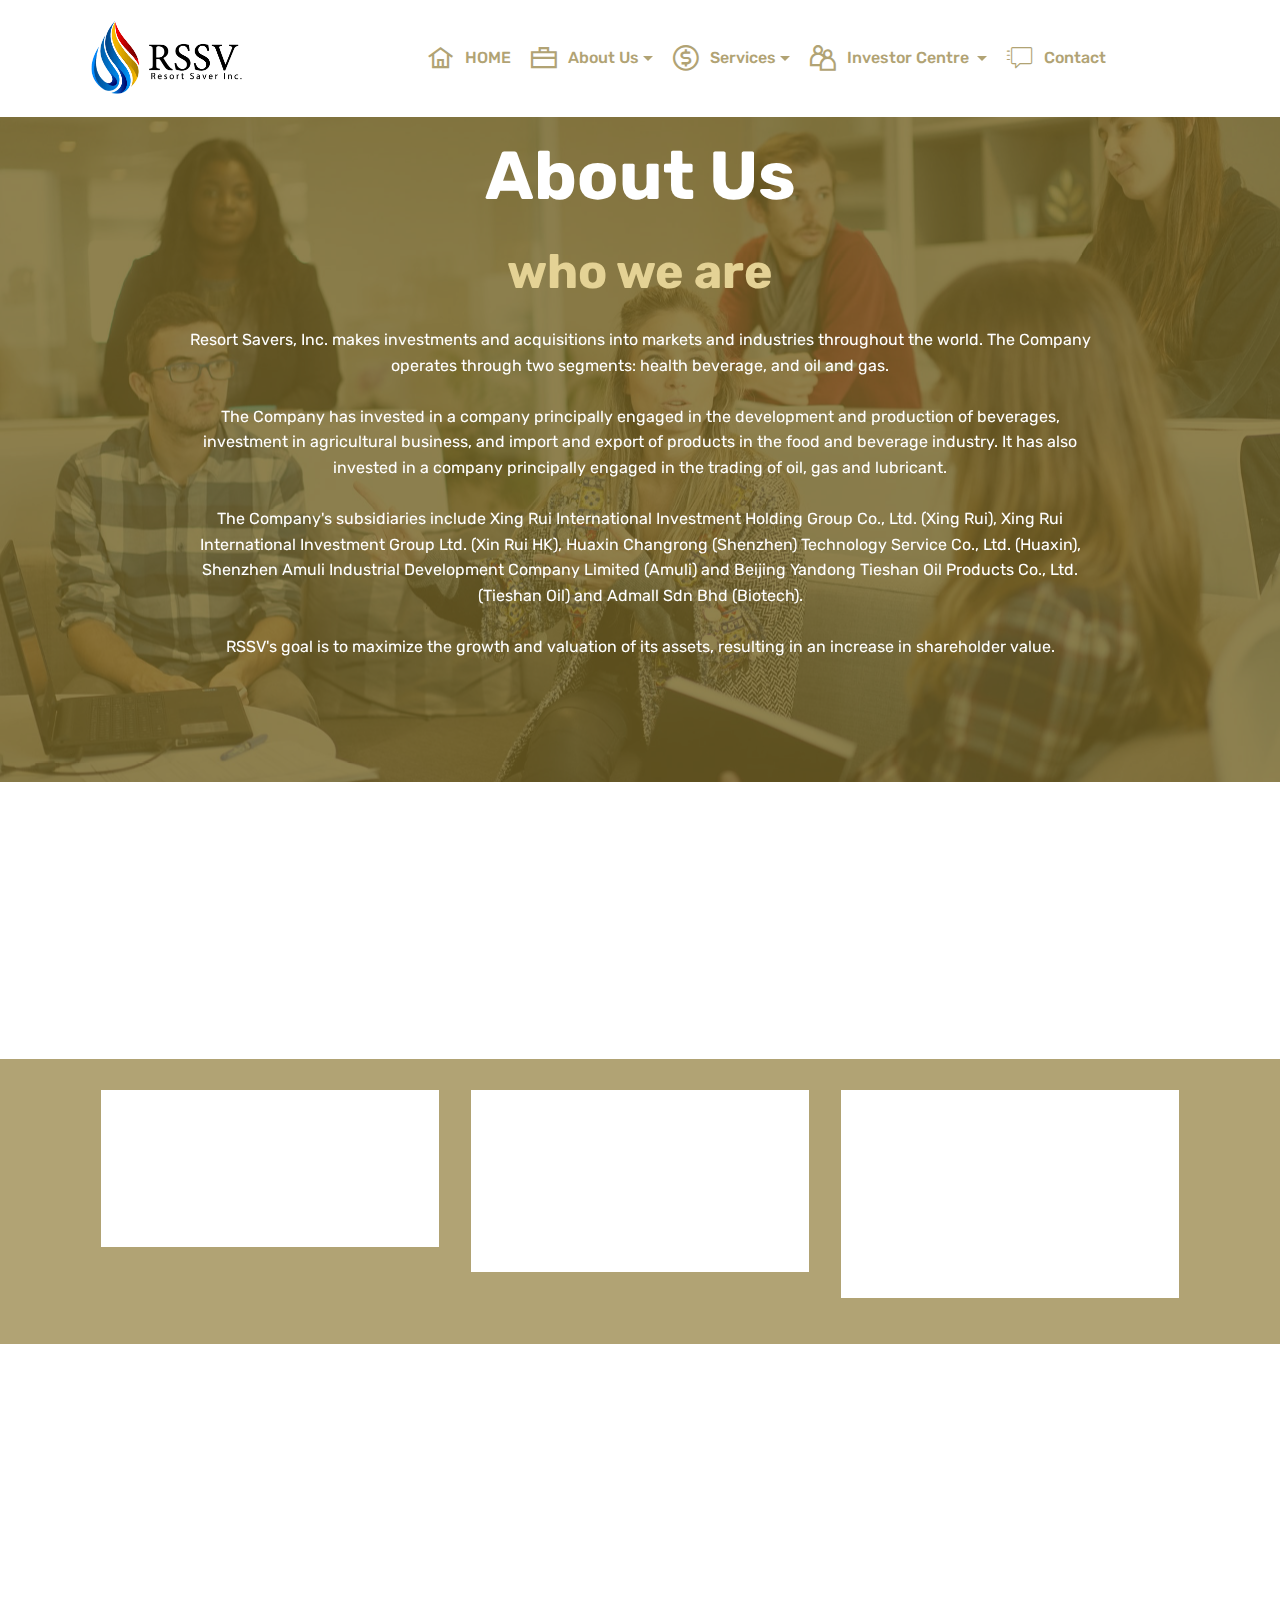
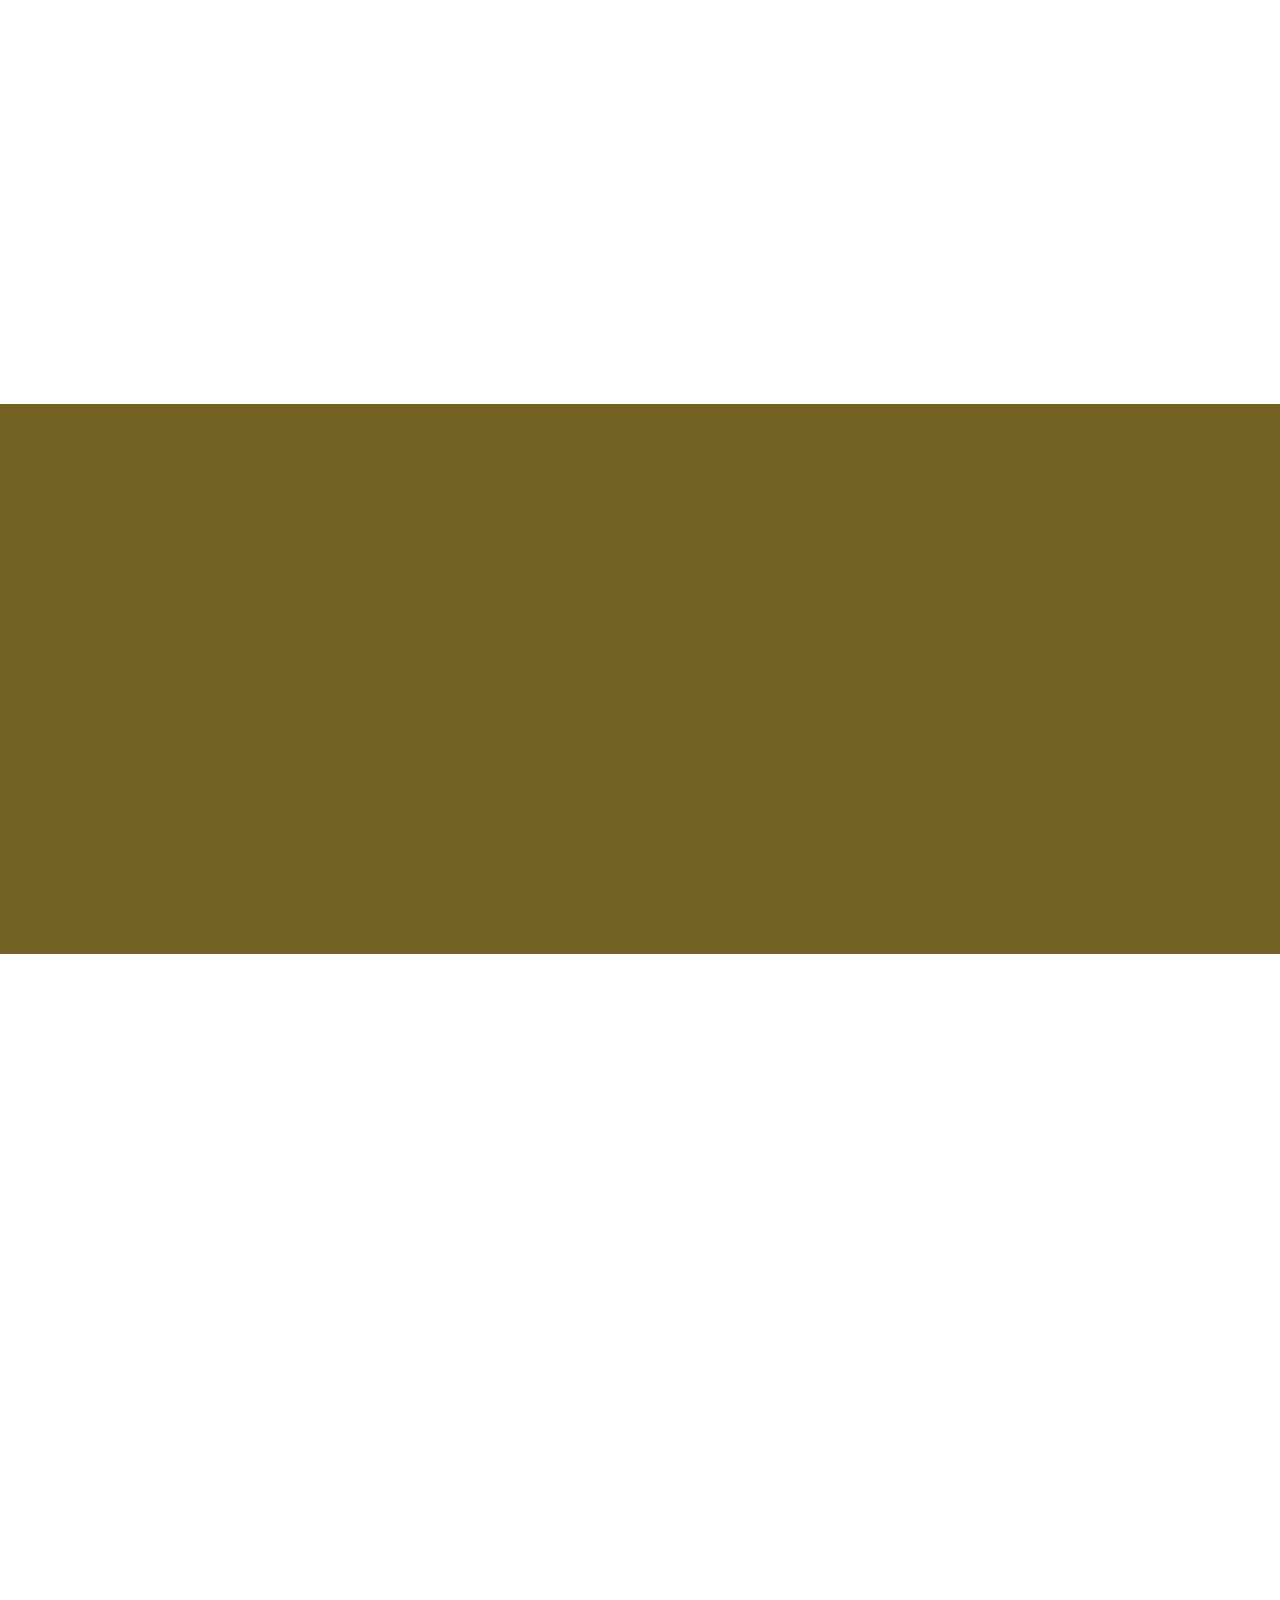
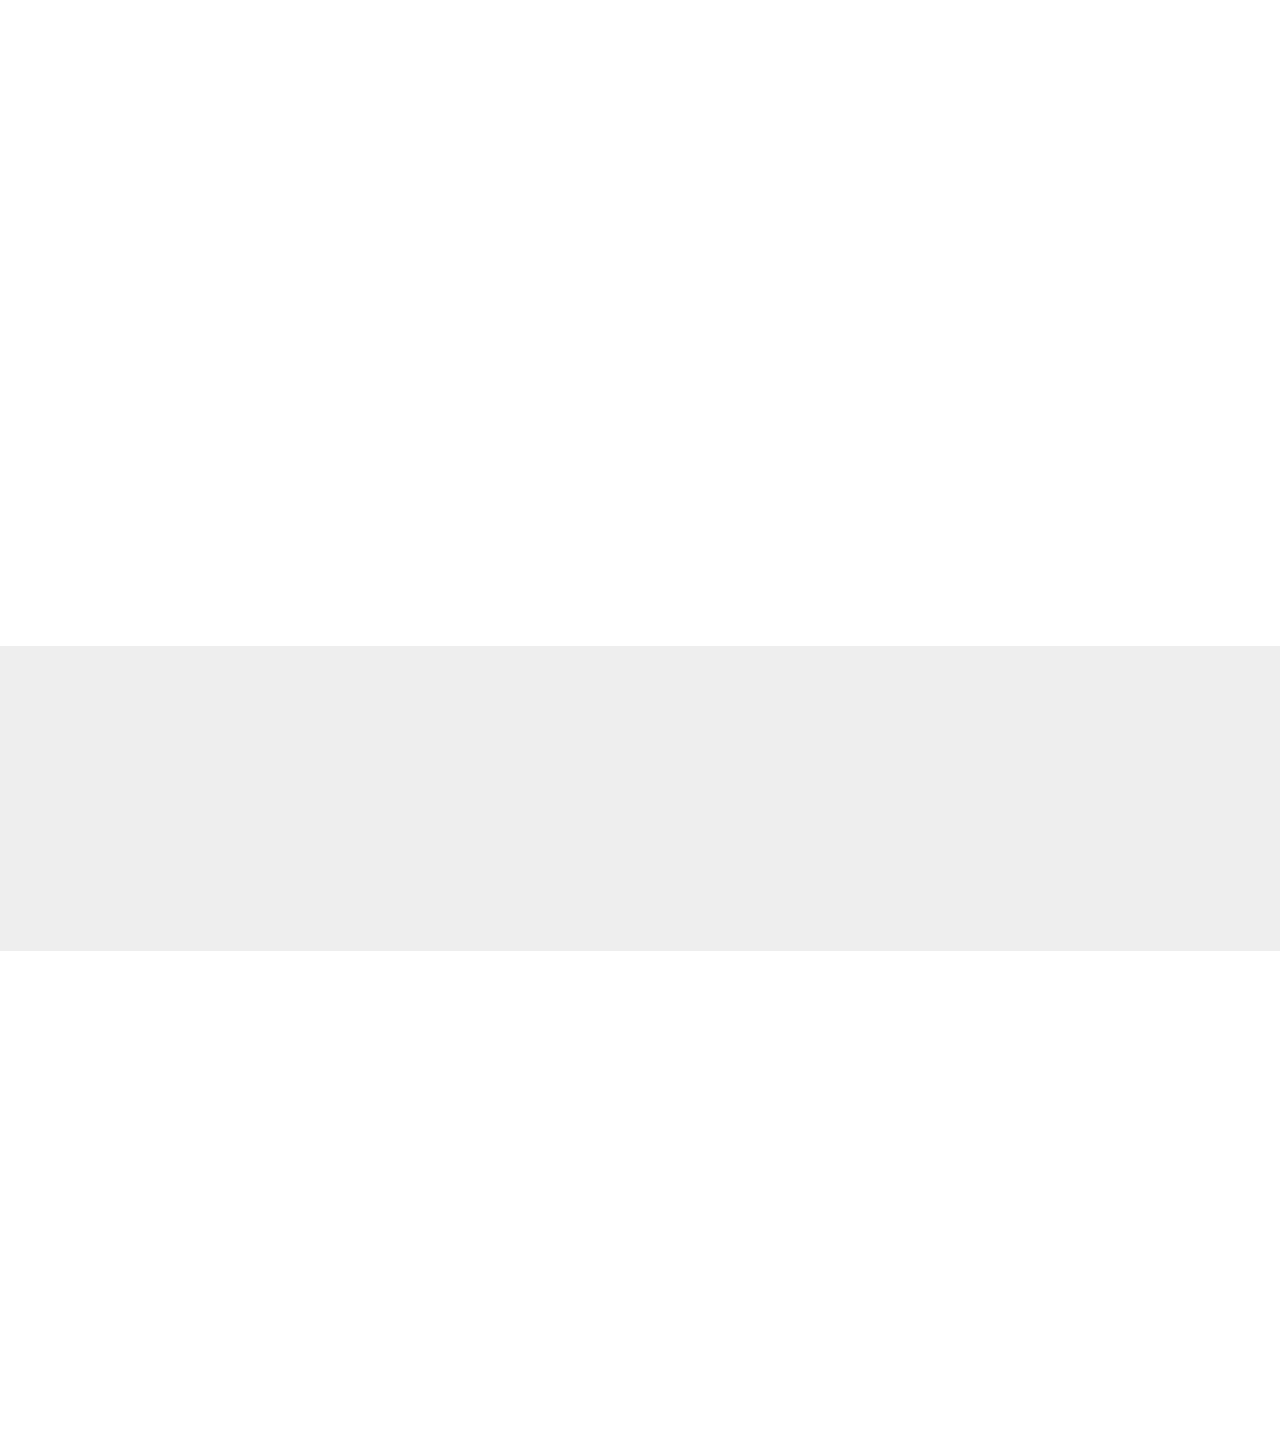
==== commit d2a71eac: "create github pages" ====
--- a/AboutUs.html
+++ b/AboutUs.html
@@ -242,7 +242,7 @@
     </div>
 </section>
 
-<section class="cid-rHRpn0ZNMs mbr-reveal" id="footer1-1h">
+<section class="cid-rIa8Yrv5r2 mbr-reveal" id="footer1-1w">
 
     
 
@@ -265,13 +265,13 @@
             <div class="col-12 col-md-3 mbr-fonts-style display-7">
                 <h5 class="pb-3">
                     RSSV [Malaysia]</h5>
-                <p class="mbr-text">Level 11, Tower 4, Puchong Financial Corporate Centre (PFCC)<br>Jalan Puteri 1/2, Bandar Puteri, 47100 Puchong, Malaysia<br><br>Contact No.: +603 8600 0313</p>
+                <p class="mbr-text">Level 11, Tower 4, Puchong Financial Corporate Centre (PFCC)<br>Jalan Puteri 1/2, Bandar Puteri, 47100 Puchong, Malaysia<br><br>Contact No.: +603 8600 0313<br>Email: ir@resortsaversinc.finance<br></p>
             </div>
             <div class="col-12 col-md-3 mbr-fonts-style display-7">
                 <h5 class="pb-3">
                     Links
                 </h5>
-                <p class="mbr-text">Nasdaq</p>
+                <p class="mbr-text"><a href="https://www.nasdaq.com/market-activity/stocks/rssv" target="_blank">Nasdaq</a></p>
             </div>
         </div>
         <div class="footer-lower">
--- a/assets/mobirise/css/mbr-additional.css
+++ b/assets/mobirise/css/mbr-additional.css
@@ -1740,6 +1740,79 @@
 .cid-rHS8wL4UW1 blockquote {
   color: #767676;
 }
+.cid-rIa9ag3Zv5 {
+  padding-top: 60px;
+  padding-bottom: 60px;
+  background-color: #736123;
+}
+@media (max-width: 767px) {
+  .cid-rIa9ag3Zv5 .content {
+    text-align: center;
+  }
+  .cid-rIa9ag3Zv5 .content > div:not(:last-child) {
+    margin-bottom: 2rem;
+  }
+}
+@media (max-width: 767px) {
+  .cid-rIa9ag3Zv5 .media-wrap {
+    margin-bottom: 1rem;
+  }
+}
+.cid-rIa9ag3Zv5 .media-wrap .mbr-iconfont-logo {
+  font-size: 7.5rem;
+  color: #f36;
+}
+.cid-rIa9ag3Zv5 .media-wrap img {
+  height: 6rem;
+}
+@media (max-width: 767px) {
+  .cid-rIa9ag3Zv5 .footer-lower .copyright {
+    margin-bottom: 1rem;
+    text-align: center;
+  }
+}
+.cid-rIa9ag3Zv5 .footer-lower hr {
+  margin: 1rem 0;
+  border-color: #fff;
+  opacity: .05;
+}
+.cid-rIa9ag3Zv5 .footer-lower .social-list {
+  padding-left: 0;
+  margin-bottom: 0;
+  list-style: none;
+  display: flex;
+  flex-wrap: wrap;
+  justify-content: flex-end;
+  -webkit-justify-content: flex-end;
+}
+.cid-rIa9ag3Zv5 .footer-lower .social-list .mbr-iconfont-social {
+  font-size: 1.3rem;
+  color: #fff;
+}
+.cid-rIa9ag3Zv5 .footer-lower .social-list .soc-item {
+  margin: 0 .5rem;
+}
+.cid-rIa9ag3Zv5 .footer-lower .social-list a {
+  margin: 0;
+  opacity: .5;
+  -webkit-transition: .2s linear;
+  transition: .2s linear;
+}
+.cid-rIa9ag3Zv5 .footer-lower .social-list a:hover {
+  opacity: 1;
+}
+@media (max-width: 767px) {
+  .cid-rIa9ag3Zv5 .footer-lower .social-list {
+    justify-content: center;
+    -webkit-justify-content: center;
+  }
+}
+.cid-rIa9ag3Zv5 H5 {
+  color: #ffffff;
+}
+.cid-rIa9ag3Zv5 P {
+  color: #ffffff;
+}
 .cid-qTkzRZLJNu .navbar {
   padding: .5rem 0;
   background: #ffffff;
@@ -2130,8 +2203,8 @@
   color: #c1c1c1 !important;
 }
 .cid-rHtOtHZWOQ {
-  padding-top: 120px;
-  padding-bottom: 90px;
+  padding-top: 105px;
+  padding-bottom: 45px;
   background-color: #efefef;
 }
 .cid-rHtOtHZWOQ P {
@@ -2224,43 +2297,43 @@
 .cid-rHS6GVRrM4 .mbr-text {
   color: #736123;
 }
-.cid-rHSpGzhhDY {
+.cid-rIa96JNuUz {
   padding-top: 60px;
   padding-bottom: 60px;
   background-color: #736123;
 }
 @media (max-width: 767px) {
-  .cid-rHSpGzhhDY .content {
+  .cid-rIa96JNuUz .content {
     text-align: center;
   }
-  .cid-rHSpGzhhDY .content > div:not(:last-child) {
+  .cid-rIa96JNuUz .content > div:not(:last-child) {
     margin-bottom: 2rem;
   }
 }
 @media (max-width: 767px) {
-  .cid-rHSpGzhhDY .media-wrap {
+  .cid-rIa96JNuUz .media-wrap {
     margin-bottom: 1rem;
   }
 }
-.cid-rHSpGzhhDY .media-wrap .mbr-iconfont-logo {
+.cid-rIa96JNuUz .media-wrap .mbr-iconfont-logo {
   font-size: 7.5rem;
   color: #f36;
 }
-.cid-rHSpGzhhDY .media-wrap img {
+.cid-rIa96JNuUz .media-wrap img {
   height: 6rem;
 }
 @media (max-width: 767px) {
-  .cid-rHSpGzhhDY .footer-lower .copyright {
+  .cid-rIa96JNuUz .footer-lower .copyright {
     margin-bottom: 1rem;
     text-align: center;
   }
 }
-.cid-rHSpGzhhDY .footer-lower hr {
+.cid-rIa96JNuUz .footer-lower hr {
   margin: 1rem 0;
   border-color: #fff;
   opacity: .05;
 }
-.cid-rHSpGzhhDY .footer-lower .social-list {
+.cid-rIa96JNuUz .footer-lower .social-list {
   padding-left: 0;
   margin-bottom: 0;
   list-style: none;
@@ -2269,32 +2342,32 @@
   justify-content: flex-end;
   -webkit-justify-content: flex-end;
 }
-.cid-rHSpGzhhDY .footer-lower .social-list .mbr-iconfont-social {
+.cid-rIa96JNuUz .footer-lower .social-list .mbr-iconfont-social {
   font-size: 1.3rem;
   color: #fff;
 }
-.cid-rHSpGzhhDY .footer-lower .social-list .soc-item {
+.cid-rIa96JNuUz .footer-lower .social-list .soc-item {
   margin: 0 .5rem;
 }
-.cid-rHSpGzhhDY .footer-lower .social-list a {
+.cid-rIa96JNuUz .footer-lower .social-list a {
   margin: 0;
   opacity: .5;
   -webkit-transition: .2s linear;
   transition: .2s linear;
 }
-.cid-rHSpGzhhDY .footer-lower .social-list a:hover {
+.cid-rIa96JNuUz .footer-lower .social-list a:hover {
   opacity: 1;
 }
 @media (max-width: 767px) {
-  .cid-rHSpGzhhDY .footer-lower .social-list {
+  .cid-rIa96JNuUz .footer-lower .social-list {
     justify-content: center;
     -webkit-justify-content: center;
   }
 }
-.cid-rHSpGzhhDY H5 {
+.cid-rIa96JNuUz H5 {
   color: #ffffff;
 }
-.cid-rHSpGzhhDY P {
+.cid-rIa96JNuUz P {
   color: #ffffff;
 }
 .cid-qTkzRZLJNu .navbar {
@@ -2912,43 +2985,43 @@
 .cid-rHcpzEPqZq H2 {
   color: #736123;
 }
-.cid-rHRpto3z50 {
+.cid-rIa92FSrtg {
   padding-top: 60px;
   padding-bottom: 60px;
   background-color: #736123;
 }
 @media (max-width: 767px) {
-  .cid-rHRpto3z50 .content {
+  .cid-rIa92FSrtg .content {
     text-align: center;
   }
-  .cid-rHRpto3z50 .content > div:not(:last-child) {
+  .cid-rIa92FSrtg .content > div:not(:last-child) {
     margin-bottom: 2rem;
   }
 }
 @media (max-width: 767px) {
-  .cid-rHRpto3z50 .media-wrap {
+  .cid-rIa92FSrtg .media-wrap {
     margin-bottom: 1rem;
   }
 }
-.cid-rHRpto3z50 .media-wrap .mbr-iconfont-logo {
+.cid-rIa92FSrtg .media-wrap .mbr-iconfont-logo {
   font-size: 7.5rem;
   color: #f36;
 }
-.cid-rHRpto3z50 .media-wrap img {
+.cid-rIa92FSrtg .media-wrap img {
   height: 6rem;
 }
 @media (max-width: 767px) {
-  .cid-rHRpto3z50 .footer-lower .copyright {
+  .cid-rIa92FSrtg .footer-lower .copyright {
     margin-bottom: 1rem;
     text-align: center;
   }
 }
-.cid-rHRpto3z50 .footer-lower hr {
+.cid-rIa92FSrtg .footer-lower hr {
   margin: 1rem 0;
   border-color: #fff;
   opacity: .05;
 }
-.cid-rHRpto3z50 .footer-lower .social-list {
+.cid-rIa92FSrtg .footer-lower .social-list {
   padding-left: 0;
   margin-bottom: 0;
   list-style: none;
@@ -2957,32 +3030,32 @@
   justify-content: flex-end;
   -webkit-justify-content: flex-end;
 }
-.cid-rHRpto3z50 .footer-lower .social-list .mbr-iconfont-social {
+.cid-rIa92FSrtg .footer-lower .social-list .mbr-iconfont-social {
   font-size: 1.3rem;
   color: #fff;
 }
-.cid-rHRpto3z50 .footer-lower .social-list .soc-item {
+.cid-rIa92FSrtg .footer-lower .social-list .soc-item {
   margin: 0 .5rem;
 }
-.cid-rHRpto3z50 .footer-lower .social-list a {
+.cid-rIa92FSrtg .footer-lower .social-list a {
   margin: 0;
   opacity: .5;
   -webkit-transition: .2s linear;
   transition: .2s linear;
 }
-.cid-rHRpto3z50 .footer-lower .social-list a:hover {
+.cid-rIa92FSrtg .footer-lower .social-list a:hover {
   opacity: 1;
 }
 @media (max-width: 767px) {
-  .cid-rHRpto3z50 .footer-lower .social-list {
+  .cid-rIa92FSrtg .footer-lower .social-list {
     justify-content: center;
     -webkit-justify-content: center;
   }
 }
-.cid-rHRpto3z50 H5 {
+.cid-rIa92FSrtg H5 {
   color: #ffffff;
 }
-.cid-rHRpto3z50 P {
+.cid-rIa92FSrtg P {
   color: #ffffff;
 }
 .cid-qTkzRZLJNu .navbar {
@@ -3528,43 +3601,43 @@
   padding-bottom: 45px;
   background-image: url("../../../assets/images/mbr-1920x1276.jpg");
 }
-.cid-rHRpn0ZNMs {
+.cid-rIa8Yrv5r2 {
   padding-top: 60px;
   padding-bottom: 60px;
   background-color: #736123;
 }
 @media (max-width: 767px) {
-  .cid-rHRpn0ZNMs .content {
+  .cid-rIa8Yrv5r2 .content {
     text-align: center;
   }
-  .cid-rHRpn0ZNMs .content > div:not(:last-child) {
+  .cid-rIa8Yrv5r2 .content > div:not(:last-child) {
     margin-bottom: 2rem;
   }
 }
 @media (max-width: 767px) {
-  .cid-rHRpn0ZNMs .media-wrap {
+  .cid-rIa8Yrv5r2 .media-wrap {
     margin-bottom: 1rem;
   }
 }
-.cid-rHRpn0ZNMs .media-wrap .mbr-iconfont-logo {
+.cid-rIa8Yrv5r2 .media-wrap .mbr-iconfont-logo {
   font-size: 7.5rem;
   color: #f36;
 }
-.cid-rHRpn0ZNMs .media-wrap img {
+.cid-rIa8Yrv5r2 .media-wrap img {
   height: 6rem;
 }
 @media (max-width: 767px) {
-  .cid-rHRpn0ZNMs .footer-lower .copyright {
+  .cid-rIa8Yrv5r2 .footer-lower .copyright {
     margin-bottom: 1rem;
     text-align: center;
   }
 }
-.cid-rHRpn0ZNMs .footer-lower hr {
+.cid-rIa8Yrv5r2 .footer-lower hr {
   margin: 1rem 0;
   border-color: #fff;
   opacity: .05;
 }
-.cid-rHRpn0ZNMs .footer-lower .social-list {
+.cid-rIa8Yrv5r2 .footer-lower .social-list {
   padding-left: 0;
   margin-bottom: 0;
   list-style: none;
@@ -3573,32 +3646,32 @@
   justify-content: flex-end;
   -webkit-justify-content: flex-end;
 }
-.cid-rHRpn0ZNMs .footer-lower .social-list .mbr-iconfont-social {
+.cid-rIa8Yrv5r2 .footer-lower .social-list .mbr-iconfont-social {
   font-size: 1.3rem;
   color: #fff;
 }
-.cid-rHRpn0ZNMs .footer-lower .social-list .soc-item {
+.cid-rIa8Yrv5r2 .footer-lower .social-list .soc-item {
   margin: 0 .5rem;
 }
-.cid-rHRpn0ZNMs .footer-lower .social-list a {
+.cid-rIa8Yrv5r2 .footer-lower .social-list a {
   margin: 0;
   opacity: .5;
   -webkit-transition: .2s linear;
   transition: .2s linear;
 }
-.cid-rHRpn0ZNMs .footer-lower .social-list a:hover {
+.cid-rIa8Yrv5r2 .footer-lower .social-list a:hover {
   opacity: 1;
 }
 @media (max-width: 767px) {
-  .cid-rHRpn0ZNMs .footer-lower .social-list {
+  .cid-rIa8Yrv5r2 .footer-lower .social-list {
     justify-content: center;
     -webkit-justify-content: center;
   }
 }
-.cid-rHRpn0ZNMs H5 {
+.cid-rIa8Yrv5r2 H5 {
   color: #ffffff;
 }
-.cid-rHRpn0ZNMs P {
+.cid-rIa8Yrv5r2 P {
   color: #ffffff;
 }
 .cid-qTkzRZLJNu .navbar {
@@ -4011,43 +4084,43 @@
 .cid-rHRmwbVuUY textarea.form-control {
   min-height: 188px;
 }
-.cid-rHRpGs8ziX {
+.cid-rIa9dctIzi {
   padding-top: 60px;
   padding-bottom: 60px;
   background-color: #736123;
 }
 @media (max-width: 767px) {
-  .cid-rHRpGs8ziX .content {
+  .cid-rIa9dctIzi .content {
     text-align: center;
   }
-  .cid-rHRpGs8ziX .content > div:not(:last-child) {
+  .cid-rIa9dctIzi .content > div:not(:last-child) {
     margin-bottom: 2rem;
   }
 }
 @media (max-width: 767px) {
-  .cid-rHRpGs8ziX .media-wrap {
+  .cid-rIa9dctIzi .media-wrap {
     margin-bottom: 1rem;
   }
 }
-.cid-rHRpGs8ziX .media-wrap .mbr-iconfont-logo {
+.cid-rIa9dctIzi .media-wrap .mbr-iconfont-logo {
   font-size: 7.5rem;
   color: #f36;
 }
-.cid-rHRpGs8ziX .media-wrap img {
+.cid-rIa9dctIzi .media-wrap img {
   height: 6rem;
 }
 @media (max-width: 767px) {
-  .cid-rHRpGs8ziX .footer-lower .copyright {
+  .cid-rIa9dctIzi .footer-lower .copyright {
     margin-bottom: 1rem;
     text-align: center;
   }
 }
-.cid-rHRpGs8ziX .footer-lower hr {
+.cid-rIa9dctIzi .footer-lower hr {
   margin: 1rem 0;
   border-color: #fff;
   opacity: .05;
 }
-.cid-rHRpGs8ziX .footer-lower .social-list {
+.cid-rIa9dctIzi .footer-lower .social-list {
   padding-left: 0;
   margin-bottom: 0;
   list-style: none;
@@ -4056,31 +4129,31 @@
   justify-content: flex-end;
   -webkit-justify-content: flex-end;
 }
-.cid-rHRpGs8ziX .footer-lower .social-list .mbr-iconfont-social {
+.cid-rIa9dctIzi .footer-lower .social-list .mbr-iconfont-social {
   font-size: 1.3rem;
   color: #fff;
 }
-.cid-rHRpGs8ziX .footer-lower .social-list .soc-item {
+.cid-rIa9dctIzi .footer-lower .social-list .soc-item {
   margin: 0 .5rem;
 }
-.cid-rHRpGs8ziX .footer-lower .social-list a {
+.cid-rIa9dctIzi .footer-lower .social-list a {
   margin: 0;
   opacity: .5;
   -webkit-transition: .2s linear;
   transition: .2s linear;
 }
-.cid-rHRpGs8ziX .footer-lower .social-list a:hover {
+.cid-rIa9dctIzi .footer-lower .social-list a:hover {
   opacity: 1;
 }
 @media (max-width: 767px) {
-  .cid-rHRpGs8ziX .footer-lower .social-list {
+  .cid-rIa9dctIzi .footer-lower .social-list {
     justify-content: center;
     -webkit-justify-content: center;
   }
 }
-.cid-rHRpGs8ziX H5 {
+.cid-rIa9dctIzi H5 {
   color: #ffffff;
 }
-.cid-rHRpGs8ziX P {
+.cid-rIa9dctIzi P {
   color: #ffffff;
 }
--- a/assets/mobirise/css/mbr-additional.css
+++ b/assets/mobirise/css/mbr-additional.css
@@ -1740,6 +1740,79 @@
 .cid-rHS8wL4UW1 blockquote {
   color: #767676;
 }
+.cid-rIa9ag3Zv5 {
+  padding-top: 60px;
+  padding-bottom: 60px;
+  background-color: #736123;
+}
+@media (max-width: 767px) {
+  .cid-rIa9ag3Zv5 .content {
+    text-align: center;
+  }
+  .cid-rIa9ag3Zv5 .content > div:not(:last-child) {
+    margin-bottom: 2rem;
+  }
+}
+@media (max-width: 767px) {
+  .cid-rIa9ag3Zv5 .media-wrap {
+    margin-bottom: 1rem;
+  }
+}
+.cid-rIa9ag3Zv5 .media-wrap .mbr-iconfont-logo {
+  font-size: 7.5rem;
+  color: #f36;
+}
+.cid-rIa9ag3Zv5 .media-wrap img {
+  height: 6rem;
+}
+@media (max-width: 767px) {
+  .cid-rIa9ag3Zv5 .footer-lower .copyright {
+    margin-bottom: 1rem;
+    text-align: center;
+  }
+}
+.cid-rIa9ag3Zv5 .footer-lower hr {
+  margin: 1rem 0;
+  border-color: #fff;
+  opacity: .05;
+}
+.cid-rIa9ag3Zv5 .footer-lower .social-list {
+  padding-left: 0;
+  margin-bottom: 0;
+  list-style: none;
+  display: flex;
+  flex-wrap: wrap;
+  justify-content: flex-end;
+  -webkit-justify-content: flex-end;
+}
+.cid-rIa9ag3Zv5 .footer-lower .social-list .mbr-iconfont-social {
+  font-size: 1.3rem;
+  color: #fff;
+}
+.cid-rIa9ag3Zv5 .footer-lower .social-list .soc-item {
+  margin: 0 .5rem;
+}
+.cid-rIa9ag3Zv5 .footer-lower .social-list a {
+  margin: 0;
+  opacity: .5;
+  -webkit-transition: .2s linear;
+  transition: .2s linear;
+}
+.cid-rIa9ag3Zv5 .footer-lower .social-list a:hover {
+  opacity: 1;
+}
+@media (max-width: 767px) {
+  .cid-rIa9ag3Zv5 .footer-lower .social-list {
+    justify-content: center;
+    -webkit-justify-content: center;
+  }
+}
+.cid-rIa9ag3Zv5 H5 {
+  color: #ffffff;
+}
+.cid-rIa9ag3Zv5 P {
+  color: #ffffff;
+}
 .cid-qTkzRZLJNu .navbar {
   padding: .5rem 0;
   background: #ffffff;
@@ -2130,8 +2203,8 @@
   color: #c1c1c1 !important;
 }
 .cid-rHtOtHZWOQ {
-  padding-top: 120px;
-  padding-bottom: 90px;
+  padding-top: 105px;
+  padding-bottom: 45px;
   background-color: #efefef;
 }
 .cid-rHtOtHZWOQ P {
@@ -2224,43 +2297,43 @@
 .cid-rHS6GVRrM4 .mbr-text {
   color: #736123;
 }
-.cid-rHSpGzhhDY {
+.cid-rIa96JNuUz {
   padding-top: 60px;
   padding-bottom: 60px;
   background-color: #736123;
 }
 @media (max-width: 767px) {
-  .cid-rHSpGzhhDY .content {
+  .cid-rIa96JNuUz .content {
     text-align: center;
   }
-  .cid-rHSpGzhhDY .content > div:not(:last-child) {
+  .cid-rIa96JNuUz .content > div:not(:last-child) {
     margin-bottom: 2rem;
   }
 }
 @media (max-width: 767px) {
-  .cid-rHSpGzhhDY .media-wrap {
+  .cid-rIa96JNuUz .media-wrap {
     margin-bottom: 1rem;
   }
 }
-.cid-rHSpGzhhDY .media-wrap .mbr-iconfont-logo {
+.cid-rIa96JNuUz .media-wrap .mbr-iconfont-logo {
   font-size: 7.5rem;
   color: #f36;
 }
-.cid-rHSpGzhhDY .media-wrap img {
+.cid-rIa96JNuUz .media-wrap img {
   height: 6rem;
 }
 @media (max-width: 767px) {
-  .cid-rHSpGzhhDY .footer-lower .copyright {
+  .cid-rIa96JNuUz .footer-lower .copyright {
     margin-bottom: 1rem;
     text-align: center;
   }
 }
-.cid-rHSpGzhhDY .footer-lower hr {
+.cid-rIa96JNuUz .footer-lower hr {
   margin: 1rem 0;
   border-color: #fff;
   opacity: .05;
 }
-.cid-rHSpGzhhDY .footer-lower .social-list {
+.cid-rIa96JNuUz .footer-lower .social-list {
   padding-left: 0;
   margin-bottom: 0;
   list-style: none;
@@ -2269,32 +2342,32 @@
   justify-content: flex-end;
   -webkit-justify-content: flex-end;
 }
-.cid-rHSpGzhhDY .footer-lower .social-list .mbr-iconfont-social {
+.cid-rIa96JNuUz .footer-lower .social-list .mbr-iconfont-social {
   font-size: 1.3rem;
   color: #fff;
 }
-.cid-rHSpGzhhDY .footer-lower .social-list .soc-item {
+.cid-rIa96JNuUz .footer-lower .social-list .soc-item {
   margin: 0 .5rem;
 }
-.cid-rHSpGzhhDY .footer-lower .social-list a {
+.cid-rIa96JNuUz .footer-lower .social-list a {
   margin: 0;
   opacity: .5;
   -webkit-transition: .2s linear;
   transition: .2s linear;
 }
-.cid-rHSpGzhhDY .footer-lower .social-list a:hover {
+.cid-rIa96JNuUz .footer-lower .social-list a:hover {
   opacity: 1;
 }
 @media (max-width: 767px) {
-  .cid-rHSpGzhhDY .footer-lower .social-list {
+  .cid-rIa96JNuUz .footer-lower .social-list {
     justify-content: center;
     -webkit-justify-content: center;
   }
 }
-.cid-rHSpGzhhDY H5 {
+.cid-rIa96JNuUz H5 {
   color: #ffffff;
 }
-.cid-rHSpGzhhDY P {
+.cid-rIa96JNuUz P {
   color: #ffffff;
 }
 .cid-qTkzRZLJNu .navbar {
@@ -2912,43 +2985,43 @@
 .cid-rHcpzEPqZq H2 {
   color: #736123;
 }
-.cid-rHRpto3z50 {
+.cid-rIa92FSrtg {
   padding-top: 60px;
   padding-bottom: 60px;
   background-color: #736123;
 }
 @media (max-width: 767px) {
-  .cid-rHRpto3z50 .content {
+  .cid-rIa92FSrtg .content {
     text-align: center;
   }
-  .cid-rHRpto3z50 .content > div:not(:last-child) {
+  .cid-rIa92FSrtg .content > div:not(:last-child) {
     margin-bottom: 2rem;
   }
 }
 @media (max-width: 767px) {
-  .cid-rHRpto3z50 .media-wrap {
+  .cid-rIa92FSrtg .media-wrap {
     margin-bottom: 1rem;
   }
 }
-.cid-rHRpto3z50 .media-wrap .mbr-iconfont-logo {
+.cid-rIa92FSrtg .media-wrap .mbr-iconfont-logo {
   font-size: 7.5rem;
   color: #f36;
 }
-.cid-rHRpto3z50 .media-wrap img {
+.cid-rIa92FSrtg .media-wrap img {
   height: 6rem;
 }
 @media (max-width: 767px) {
-  .cid-rHRpto3z50 .footer-lower .copyright {
+  .cid-rIa92FSrtg .footer-lower .copyright {
     margin-bottom: 1rem;
     text-align: center;
   }
 }
-.cid-rHRpto3z50 .footer-lower hr {
+.cid-rIa92FSrtg .footer-lower hr {
   margin: 1rem 0;
   border-color: #fff;
   opacity: .05;
 }
-.cid-rHRpto3z50 .footer-lower .social-list {
+.cid-rIa92FSrtg .footer-lower .social-list {
   padding-left: 0;
   margin-bottom: 0;
   list-style: none;
@@ -2957,32 +3030,32 @@
   justify-content: flex-end;
   -webkit-justify-content: flex-end;
 }
-.cid-rHRpto3z50 .footer-lower .social-list .mbr-iconfont-social {
+.cid-rIa92FSrtg .footer-lower .social-list .mbr-iconfont-social {
   font-size: 1.3rem;
   color: #fff;
 }
-.cid-rHRpto3z50 .footer-lower .social-list .soc-item {
+.cid-rIa92FSrtg .footer-lower .social-list .soc-item {
   margin: 0 .5rem;
 }
-.cid-rHRpto3z50 .footer-lower .social-list a {
+.cid-rIa92FSrtg .footer-lower .social-list a {
   margin: 0;
   opacity: .5;
   -webkit-transition: .2s linear;
   transition: .2s linear;
 }
-.cid-rHRpto3z50 .footer-lower .social-list a:hover {
+.cid-rIa92FSrtg .footer-lower .social-list a:hover {
   opacity: 1;
 }
 @media (max-width: 767px) {
-  .cid-rHRpto3z50 .footer-lower .social-list {
+  .cid-rIa92FSrtg .footer-lower .social-list {
     justify-content: center;
     -webkit-justify-content: center;
   }
 }
-.cid-rHRpto3z50 H5 {
+.cid-rIa92FSrtg H5 {
   color: #ffffff;
 }
-.cid-rHRpto3z50 P {
+.cid-rIa92FSrtg P {
   color: #ffffff;
 }
 .cid-qTkzRZLJNu .navbar {
@@ -3528,43 +3601,43 @@
   padding-bottom: 45px;
   background-image: url("../../../assets/images/mbr-1920x1276.jpg");
 }
-.cid-rHRpn0ZNMs {
+.cid-rIa8Yrv5r2 {
   padding-top: 60px;
   padding-bottom: 60px;
   background-color: #736123;
 }
 @media (max-width: 767px) {
-  .cid-rHRpn0ZNMs .content {
+  .cid-rIa8Yrv5r2 .content {
     text-align: center;
   }
-  .cid-rHRpn0ZNMs .content > div:not(:last-child) {
+  .cid-rIa8Yrv5r2 .content > div:not(:last-child) {
     margin-bottom: 2rem;
   }
 }
 @media (max-width: 767px) {
-  .cid-rHRpn0ZNMs .media-wrap {
+  .cid-rIa8Yrv5r2 .media-wrap {
     margin-bottom: 1rem;
   }
 }
-.cid-rHRpn0ZNMs .media-wrap .mbr-iconfont-logo {
+.cid-rIa8Yrv5r2 .media-wrap .mbr-iconfont-logo {
   font-size: 7.5rem;
   color: #f36;
 }
-.cid-rHRpn0ZNMs .media-wrap img {
+.cid-rIa8Yrv5r2 .media-wrap img {
   height: 6rem;
 }
 @media (max-width: 767px) {
-  .cid-rHRpn0ZNMs .footer-lower .copyright {
+  .cid-rIa8Yrv5r2 .footer-lower .copyright {
     margin-bottom: 1rem;
     text-align: center;
   }
 }
-.cid-rHRpn0ZNMs .footer-lower hr {
+.cid-rIa8Yrv5r2 .footer-lower hr {
   margin: 1rem 0;
   border-color: #fff;
   opacity: .05;
 }
-.cid-rHRpn0ZNMs .footer-lower .social-list {
+.cid-rIa8Yrv5r2 .footer-lower .social-list {
   padding-left: 0;
   margin-bottom: 0;
   list-style: none;
@@ -3573,32 +3646,32 @@
   justify-content: flex-end;
   -webkit-justify-content: flex-end;
 }
-.cid-rHRpn0ZNMs .footer-lower .social-list .mbr-iconfont-social {
+.cid-rIa8Yrv5r2 .footer-lower .social-list .mbr-iconfont-social {
   font-size: 1.3rem;
   color: #fff;
 }
-.cid-rHRpn0ZNMs .footer-lower .social-list .soc-item {
+.cid-rIa8Yrv5r2 .footer-lower .social-list .soc-item {
   margin: 0 .5rem;
 }
-.cid-rHRpn0ZNMs .footer-lower .social-list a {
+.cid-rIa8Yrv5r2 .footer-lower .social-list a {
   margin: 0;
   opacity: .5;
   -webkit-transition: .2s linear;
   transition: .2s linear;
 }
-.cid-rHRpn0ZNMs .footer-lower .social-list a:hover {
+.cid-rIa8Yrv5r2 .footer-lower .social-list a:hover {
   opacity: 1;
 }
 @media (max-width: 767px) {
-  .cid-rHRpn0ZNMs .footer-lower .social-list {
+  .cid-rIa8Yrv5r2 .footer-lower .social-list {
     justify-content: center;
     -webkit-justify-content: center;
   }
 }
-.cid-rHRpn0ZNMs H5 {
+.cid-rIa8Yrv5r2 H5 {
   color: #ffffff;
 }
-.cid-rHRpn0ZNMs P {
+.cid-rIa8Yrv5r2 P {
   color: #ffffff;
 }
 .cid-qTkzRZLJNu .navbar {
@@ -4011,43 +4084,43 @@
 .cid-rHRmwbVuUY textarea.form-control {
   min-height: 188px;
 }
-.cid-rHRpGs8ziX {
+.cid-rIa9dctIzi {
   padding-top: 60px;
   padding-bottom: 60px;
   background-color: #736123;
 }
 @media (max-width: 767px) {
-  .cid-rHRpGs8ziX .content {
+  .cid-rIa9dctIzi .content {
     text-align: center;
   }
-  .cid-rHRpGs8ziX .content > div:not(:last-child) {
+  .cid-rIa9dctIzi .content > div:not(:last-child) {
     margin-bottom: 2rem;
   }
 }
 @media (max-width: 767px) {
-  .cid-rHRpGs8ziX .media-wrap {
+  .cid-rIa9dctIzi .media-wrap {
     margin-bottom: 1rem;
   }
 }
-.cid-rHRpGs8ziX .media-wrap .mbr-iconfont-logo {
+.cid-rIa9dctIzi .media-wrap .mbr-iconfont-logo {
   font-size: 7.5rem;
   color: #f36;
 }
-.cid-rHRpGs8ziX .media-wrap img {
+.cid-rIa9dctIzi .media-wrap img {
   height: 6rem;
 }
 @media (max-width: 767px) {
-  .cid-rHRpGs8ziX .footer-lower .copyright {
+  .cid-rIa9dctIzi .footer-lower .copyright {
     margin-bottom: 1rem;
     text-align: center;
   }
 }
-.cid-rHRpGs8ziX .footer-lower hr {
+.cid-rIa9dctIzi .footer-lower hr {
   margin: 1rem 0;
   border-color: #fff;
   opacity: .05;
 }
-.cid-rHRpGs8ziX .footer-lower .social-list {
+.cid-rIa9dctIzi .footer-lower .social-list {
   padding-left: 0;
   margin-bottom: 0;
   list-style: none;
@@ -4056,31 +4129,31 @@
   justify-content: flex-end;
   -webkit-justify-content: flex-end;
 }
-.cid-rHRpGs8ziX .footer-lower .social-list .mbr-iconfont-social {
+.cid-rIa9dctIzi .footer-lower .social-list .mbr-iconfont-social {
   font-size: 1.3rem;
   color: #fff;
 }
-.cid-rHRpGs8ziX .footer-lower .social-list .soc-item {
+.cid-rIa9dctIzi .footer-lower .social-list .soc-item {
   margin: 0 .5rem;
 }
-.cid-rHRpGs8ziX .footer-lower .social-list a {
+.cid-rIa9dctIzi .footer-lower .social-list a {
   margin: 0;
   opacity: .5;
   -webkit-transition: .2s linear;
   transition: .2s linear;
 }
-.cid-rHRpGs8ziX .footer-lower .social-list a:hover {
+.cid-rIa9dctIzi .footer-lower .social-list a:hover {
   opacity: 1;
 }
 @media (max-width: 767px) {
-  .cid-rHRpGs8ziX .footer-lower .social-list {
+  .cid-rIa9dctIzi .footer-lower .social-list {
     justify-content: center;
     -webkit-justify-content: center;
   }
 }
-.cid-rHRpGs8ziX H5 {
+.cid-rIa9dctIzi H5 {
   color: #ffffff;
 }
-.cid-rHRpGs8ziX P {
+.cid-rIa9dctIzi P {
   color: #ffffff;
 }
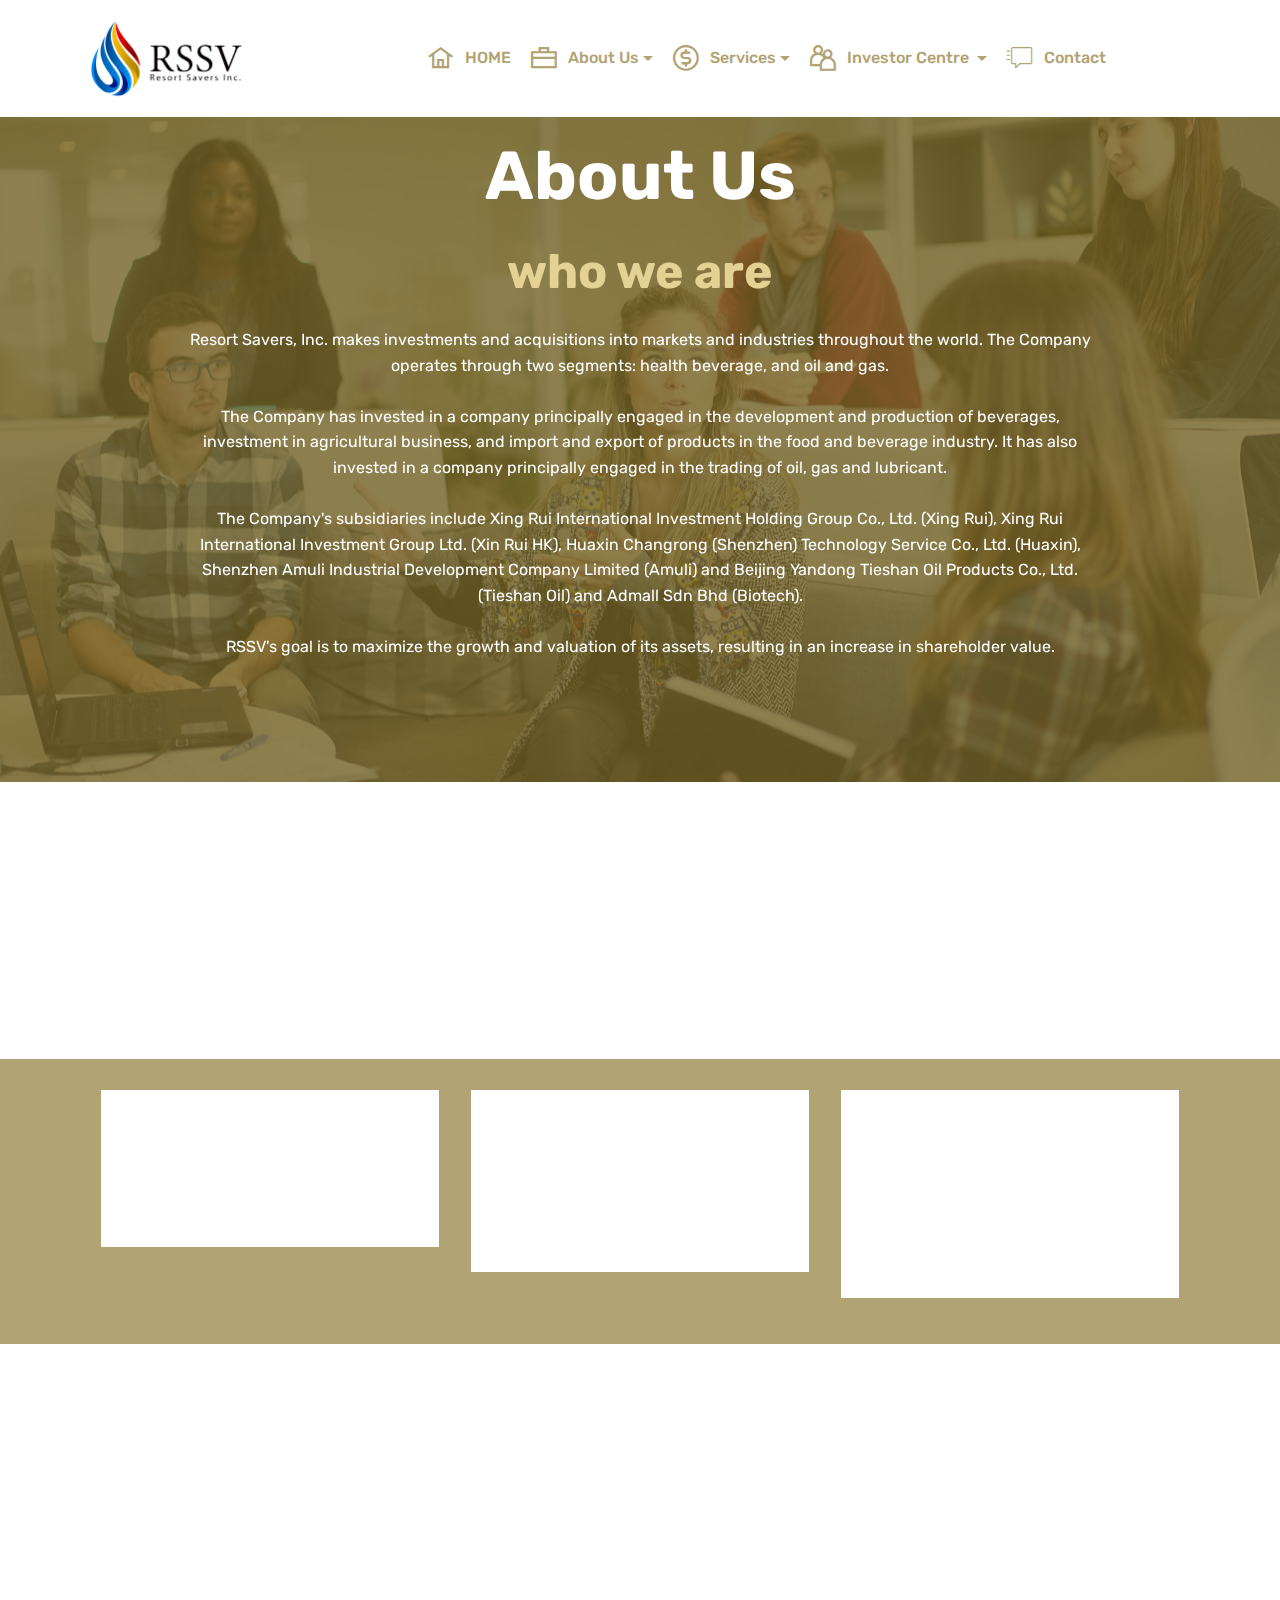
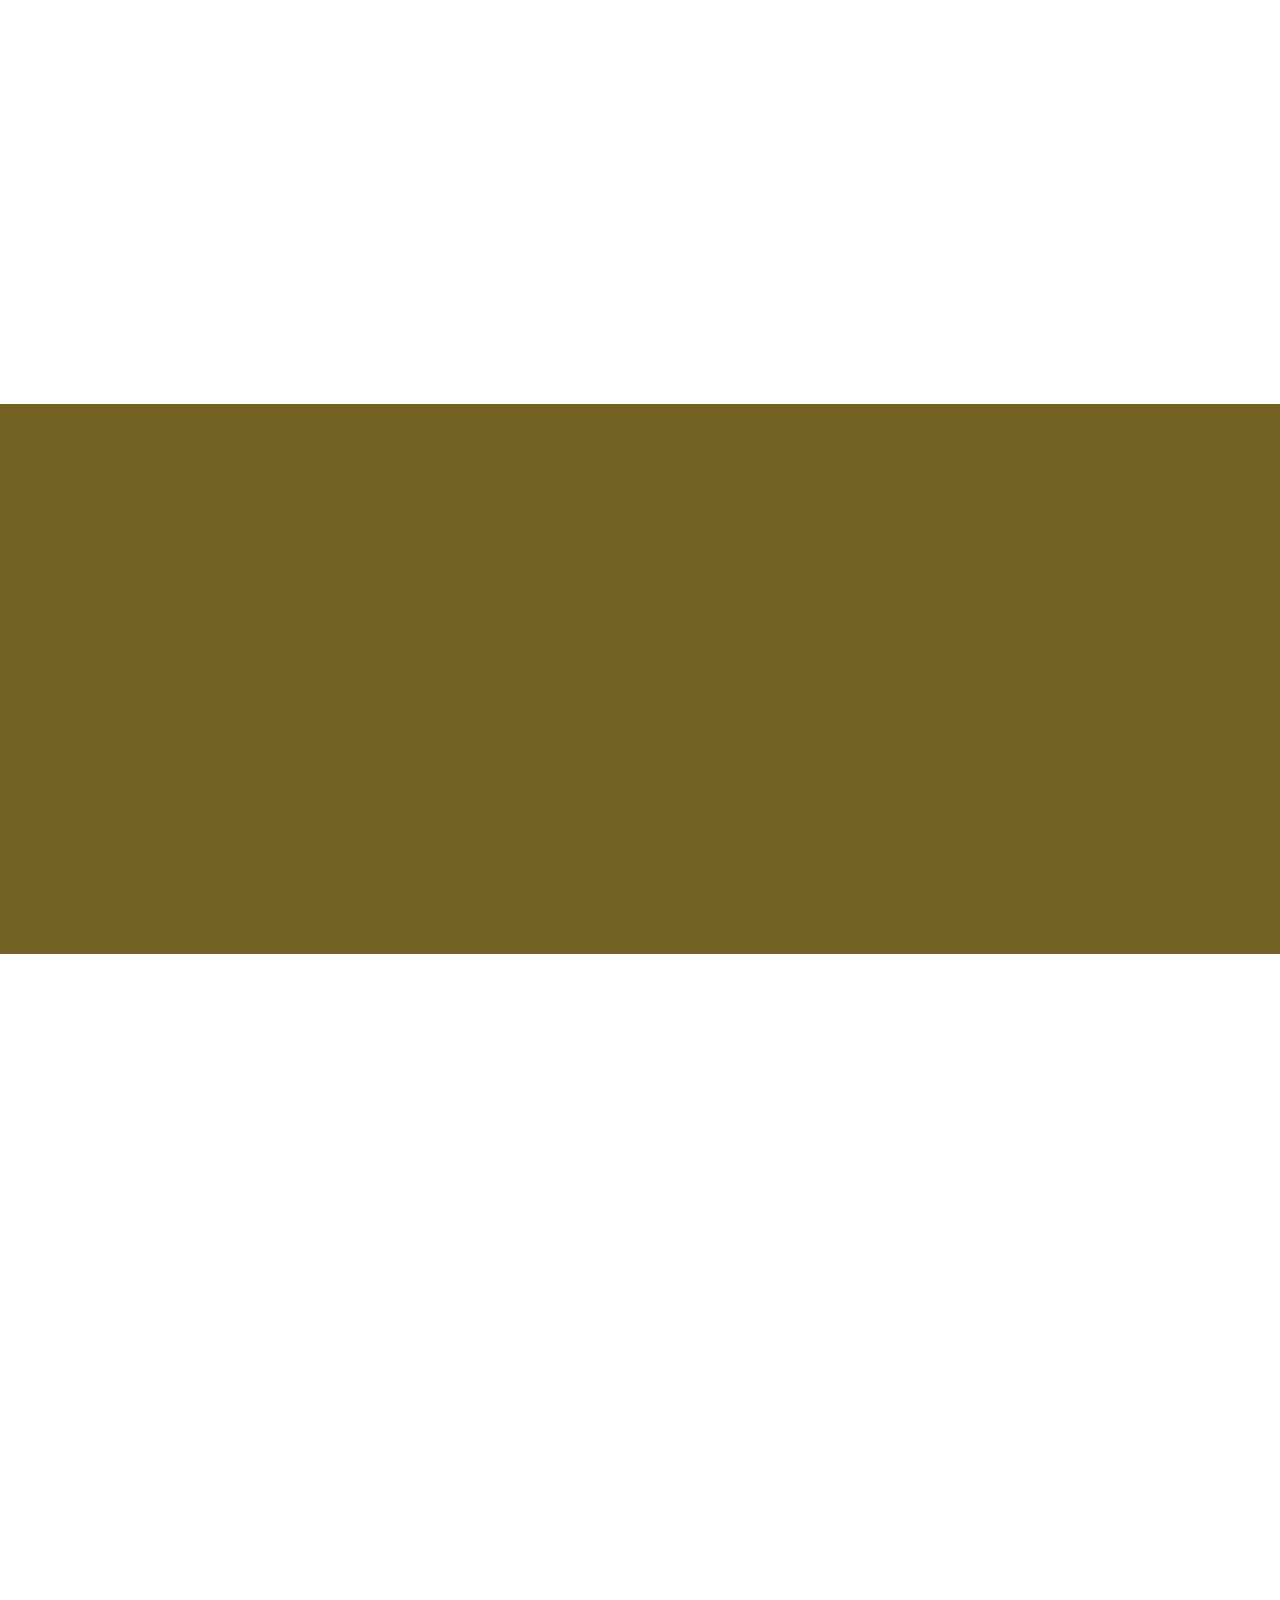
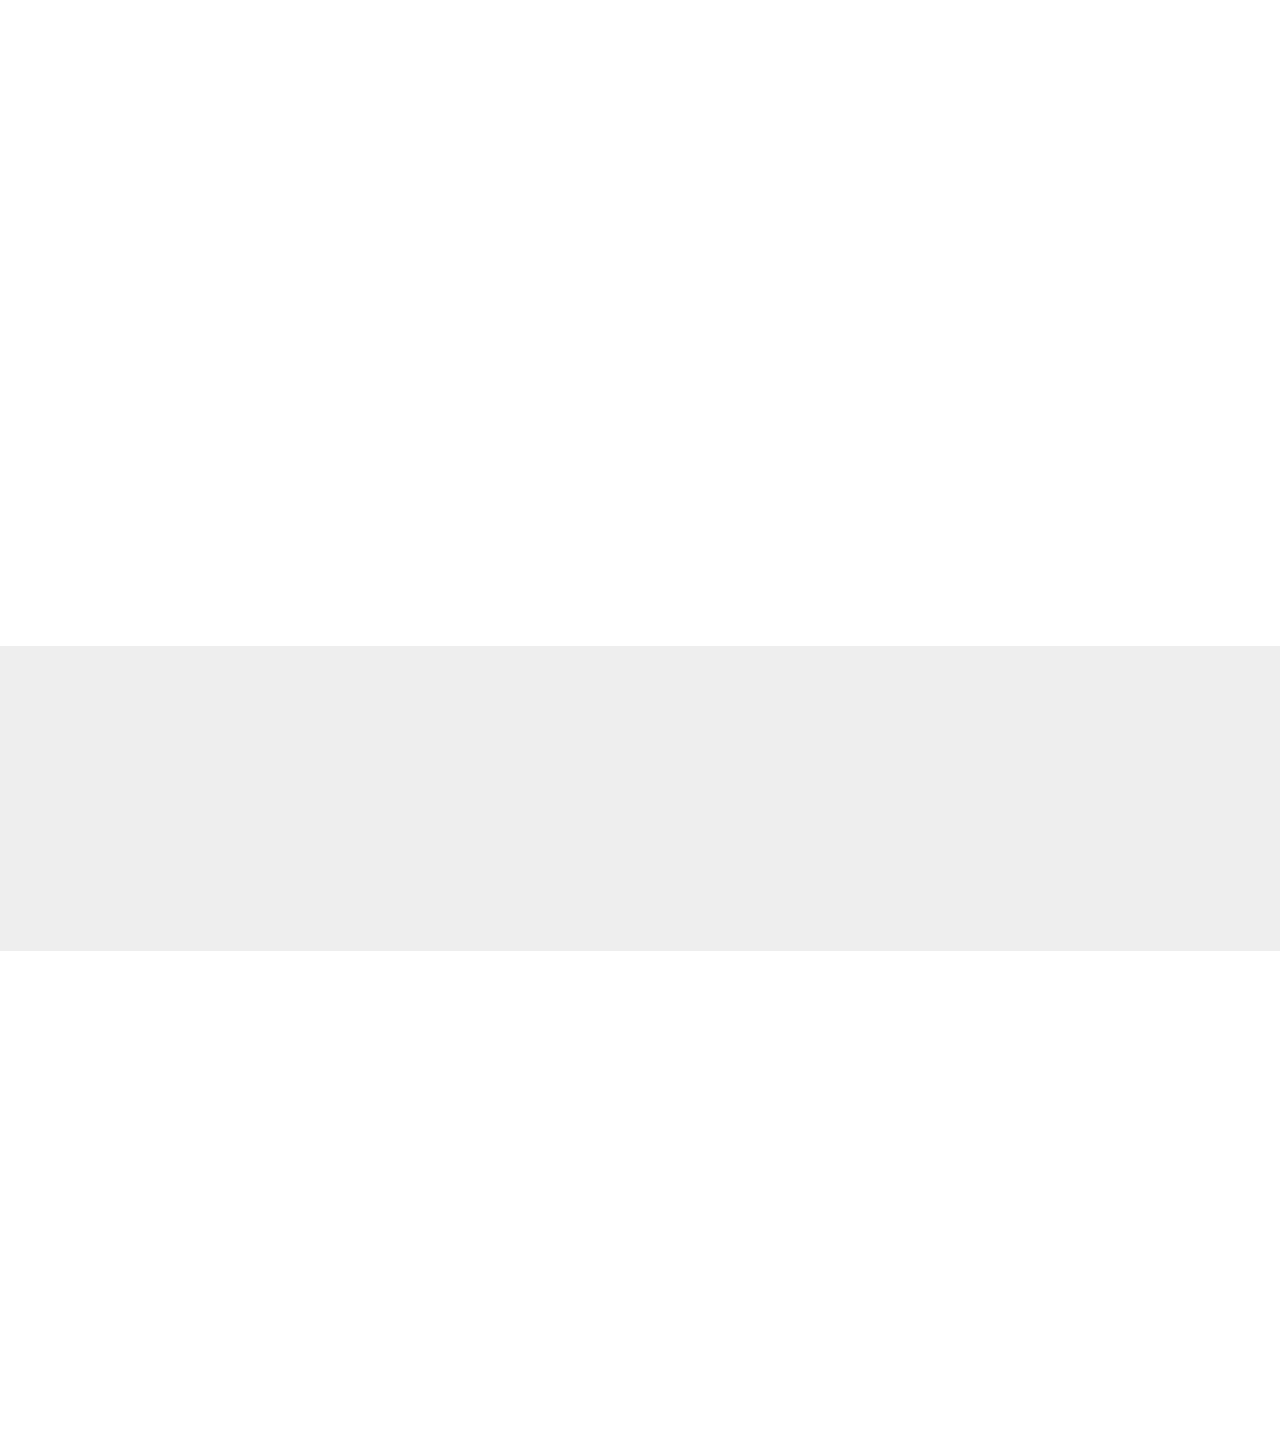
==== commit 4fbedd9d: "create github pages" ====
--- a/AboutUs.html
+++ b/AboutUs.html
@@ -6,7 +6,7 @@
   <meta http-equiv="X-UA-Compatible" content="IE=edge">
   
   <meta name="viewport" content="width=device-width, initial-scale=1, minimum-scale=1">
-  <link rel="shortcut icon" href="assets/images/rssv-logo-black-354x201.png" type="image/x-icon">
+  <link rel="shortcut icon" href="assets/images/rssv-logo-black-356x203.png" type="image/x-icon">
   <meta name="description" content="Resort Savers, Inc. makes investments and acquisitions into markets and industries throughout the world. The Company operates through two segments: health beverage, and oil and gas.">
   
   <title>About Us</title>
@@ -43,7 +43,7 @@
             <div class="navbar-brand">
                 <span class="navbar-logo">
                     
-                         <a href="index.html"><img src="assets/images/rssv-logo-black-354x201.png" alt="Centurion" title="" style="height: 6.3rem;"></a>
+                         <a href="index.html"><img src="assets/images/rssv-logo-black-356x203.png" alt="Centurion" title="" style="height: 6.3rem;"></a>
                     
                 </span>
                 
@@ -58,12 +58,12 @@
                         About Us
                     </a><div class="dropdown-menu"><a class="dropdown-item text-danger display-4" href="AboutUs.html#header1-g" aria-expanded="false">WHO WE ARE</a><a class="dropdown-item text-danger display-4" href="AboutUs.html#content4-k">MANAGEMENT TEAM</a></div>
                 </li><li class="nav-item dropdown">
-                    <a class="nav-link link dropdown-toggle text-danger display-4" href="page1.html" data-toggle="dropdown-submenu" aria-expanded="true"><span class="mobi-mbri mobi-mbri-cash mbr-iconfont mbr-iconfont-btn"></span>
+                    <a class="nav-link link dropdown-toggle text-danger display-4" href="page1.html" data-toggle="dropdown-submenu" aria-expanded="false"><span class="mobi-mbri mobi-mbri-cash mbr-iconfont mbr-iconfont-btn"></span>
                         
                         Services
                     </a><div class="dropdown-menu"><a class="dropdown-item text-danger display-4" href="Services.html#content5-8" aria-expanded="false">CORPORATE FIANANCE ADVISORY</a><a class="dropdown-item text-danger display-4" href="Services.html#features18-10" aria-expanded="false">ASSET MANAGEMENT</a><a class="dropdown-item text-danger display-4" href="Services.html#features11-12" aria-expanded="false">PRIVATE PLACEMENTS</a><a class="dropdown-item text-danger display-4" href="Services.html#content4-14" aria-expanded="false">BROKERAGE SERVICES &amp; RESEARCH</a></div>
                 </li>
-                <li class="nav-item dropdown"><a class="nav-link link dropdown-toggle text-danger display-4" href="page3.html" data-toggle="dropdown-submenu" aria-expanded="true"><span class="mobi-mbri mobi-mbri-users mbr-iconfont mbr-iconfont-btn"></span>Investor Centre&nbsp;</a><div class="dropdown-menu"><a class="dropdown-item text-danger display-4" href="page3.html#header16-15" aria-expanded="false">OVERVIEW</a><a class="dropdown-item text-danger display-4" href="page3.html#custom-html-16" aria-expanded="false">CORPORATE INFORMATION</a><a class="dropdown-item text-danger display-4" href="page3.html#content6-1l" aria-expanded="false">FINANCIAL REPORT</a><a class="dropdown-item text-danger display-4" href="page3.html#content4-1o" aria-expanded="false">PRESS CENTER</a></div></li><li class="nav-item"><a class="nav-link link text-danger display-4" href="page4.html"><span class="mbri-help mbr-iconfont mbr-iconfont-btn"></span>
+                <li class="nav-item dropdown open"><a class="nav-link link dropdown-toggle text-danger display-4" href="page3.html" data-toggle="dropdown-submenu" aria-expanded="true"><span class="mobi-mbri mobi-mbri-users mbr-iconfont mbr-iconfont-btn"></span>Investor Centre&nbsp;</a><div class="dropdown-menu"><a class="dropdown-item text-danger display-4" href="page3.html#header16-15" aria-expanded="false">OVERVIEW</a><a class="dropdown-item text-danger display-4" href="page3.html#custom-html-16" aria-expanded="false">CORPORATE INFORMATION</a><a class="dropdown-item text-danger display-4" href="page3.html#content6-1l" aria-expanded="false">FINANCIAL REPORT</a><a class="dropdown-item text-danger display-4" href="page3.html#content4-1o" aria-expanded="false">PRESS CENTER</a></div></li><li class="nav-item"><a class="nav-link link text-danger display-4" href="page4.html"><span class="mbri-help mbr-iconfont mbr-iconfont-btn"></span>
                         Contact &nbsp; &nbsp; &nbsp; &nbsp; &nbsp; &nbsp; &nbsp; &nbsp; &nbsp; &nbsp;&nbsp;</a></li></ul>
             
         </div>
@@ -252,8 +252,8 @@
         <div class="media-container-row content text-white">
             <div class="col-12 col-md-3">
                 <div class="media-wrap">
-                    <a href="#">
-                        <img src="assets/images/rssv-logo-black-354x201.png" alt="" title="">
+                    <a href="AboutUs.html">
+                        <img src="assets/images/rssv-logo-black-356x203.png" alt="" title="">
                     </a>
                 </div>
             </div>
@@ -283,7 +283,7 @@
             <div class="media-container-row mbr-white">
                 <div class="col-sm-6 copyright">
                     <p class="mbr-text mbr-fonts-style display-7">
-                        © Copyright 2019 ResortSaverInc. - All Rights Reserved
+                        © Copyright 2019 ResortSaversInc. - All Rights Reserved
                     </p>
                 </div>
                 <div class="col-md-6">
--- a/assets/mobirise/css/mbr-additional.css
+++ b/assets/mobirise/css/mbr-additional.css
@@ -2250,7 +2250,7 @@
 .cid-rHS6FbZirP {
   padding-top: 60px;
   padding-bottom: 0px;
-  background-color: #cccccc;
+  background-color: #ffffff;
 }
 .cid-rHS6FbZirP .mbr-section-subtitle {
   color: #767676;
@@ -2259,7 +2259,7 @@
   color: #b1a374;
 }
 .cid-rHS6GVRrM4 {
-  padding-top: 60px;
+  padding-top: 30px;
   padding-bottom: 60px;
   background-color: #ffffff;
 }
--- a/assets/mobirise/css/mbr-additional.css
+++ b/assets/mobirise/css/mbr-additional.css
@@ -2250,7 +2250,7 @@
 .cid-rHS6FbZirP {
   padding-top: 60px;
   padding-bottom: 0px;
-  background-color: #cccccc;
+  background-color: #ffffff;
 }
 .cid-rHS6FbZirP .mbr-section-subtitle {
   color: #767676;
@@ -2259,7 +2259,7 @@
   color: #b1a374;
 }
 .cid-rHS6GVRrM4 {
-  padding-top: 60px;
+  padding-top: 30px;
   padding-bottom: 60px;
   background-color: #ffffff;
 }
